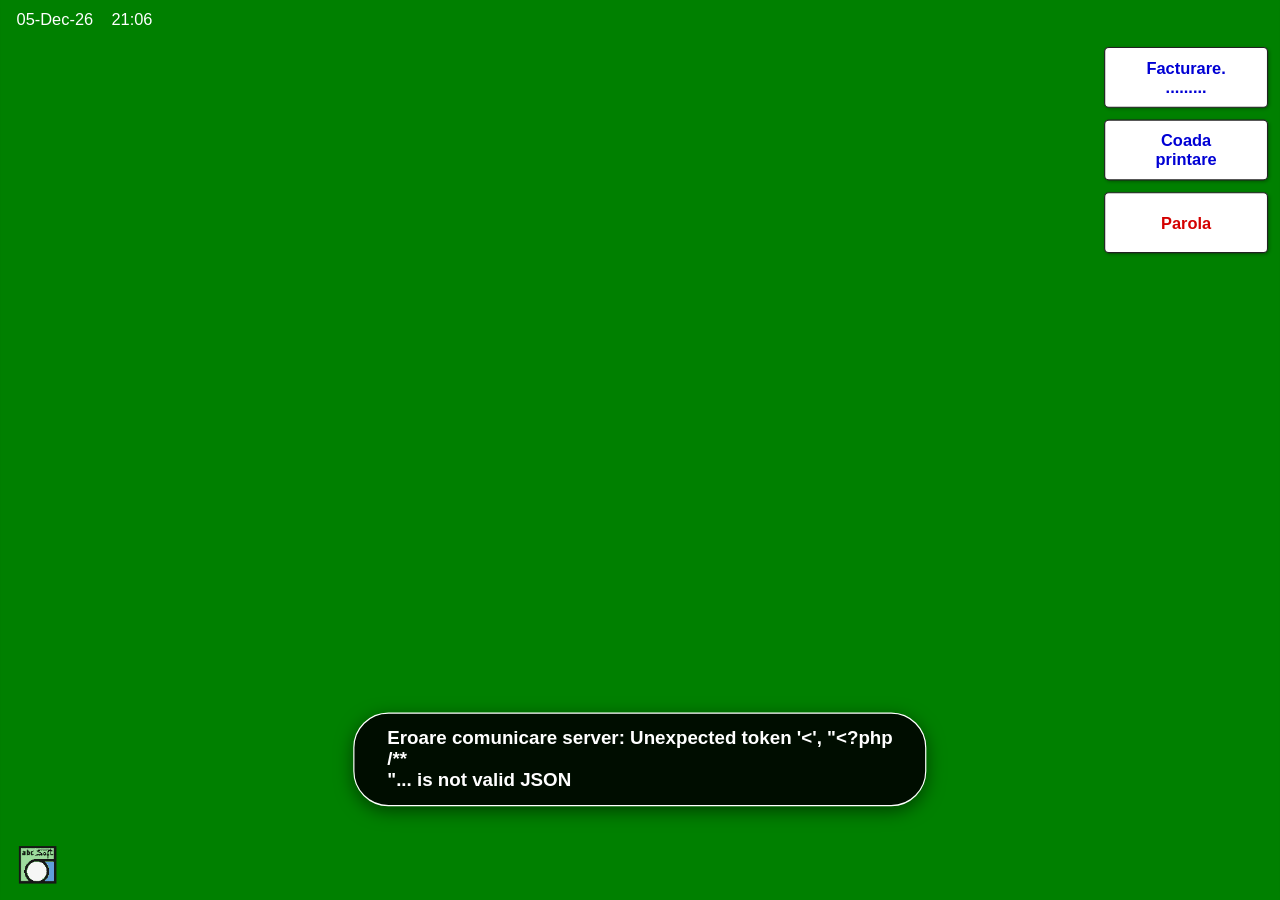
==== index.html @ f65aad8c "Sync 2026-10-12 00:45:21" ====
<!DOCTYPE html>
<html lang="ro">
<head>
  <meta charset="UTF-8">
  <meta name="viewport" content="width=device-width, initial-scale=1.0, maximum-scale=1.0, user-scalable=no">
  <title>TableManager 1.5.0 - Modern Web POS</title>
  <link rel="stylesheet" href="css/pos.css?v=20260929a">
  <script>
    /* Scalare UI libera pe AMBELE axe, plecand de la canvasul minim 1024x768.
       --pos-scale = factorul proportional (limitat de axa cu raportul cel mai mic);
       --pos-stage-w/h = dimensiunile NESCALATE ale canvasului, marite peste baza
       (1024x768) doar pe axele unde ecranul e mai "generos", ca surplusul sa fie
       absorbit de zonele flexibile (grila grupe/produse, lista nota, grila mese).
       Astfel canvasul scalat acopera exact fereastra -> fara benzi libere. */
    (function () {
      function fitStage() {
        var w = window.innerWidth, h = window.innerHeight;
        var s = Math.min(w / 1024, h / 768);
        var stageW = Math.max(1024, Math.round(w / s));
        var stageH = Math.max(768, Math.round(h / s));
        var root = document.documentElement;
        root.style.setProperty('--pos-scale', s);
        root.style.setProperty('--pos-stage-w', stageW + 'px');
        root.style.setProperty('--pos-stage-h', stageH + 'px');
      }
      window.addEventListener('resize', fitStage);
      window.addEventListener('orientationchange', fitStage);
      fitStage();
    })();
  </script>
</head>
<body>

  <div id="pos-stage">

  <div class="pos-viewport">
    
    <!-- Antet superior (doar ceasul) -->
    <div class="pos-top-bar">
      <span id="pos-clock-header">29-Jan-26 17:39</span>
    </div>

    <!-- ====================================================================
         ECRAN 1: MARCARE (ecran_marcare.PNG)
         ==================================================================== -->
    <div id="screen-marcare" class="pos-screen">
      <div class="marcare-body">
        
        <!-- Panoul stanga: Nota de Plata -->
        <div class="order-panel">
          
          <div class="order-top-row-1">
            <input type="text" id="scan-input" class="scan-input" placeholder="Scan / cod produs" autocomplete="off" onkeydown="onScanKeydown(event)">
            <div class="table-indicator-box">
              <span class="tbl-label">Masa</span>
              <div class="tbl-value" id="current-table-btn" onclick="navigateToScreen('screen-mese')">1</div>
            </div>
          </div>

          <div class="order-top-row-2">
            <span class="order-title">NOTA DE PLATA</span>
            <div class="cashier-badge" id="current-cashier-label">CASIER 1</div>
          </div>

          <!-- Tabelul de articole -->
          <div class="order-items-wrapper">
            <div class="order-grid-header">
              <div>Denumire</div>
              <div>Cant</div>
              <div>Valoare</div>
            </div>
            
            <div class="order-items-scroll" id="order-items-list">
              <!-- Populata in timp real din tblNoteD -->
            </div>
          </div>

          <!-- Totaluri Nota -->
          <div class="order-summary-box">
            <div class="summary-line">
              <span class="sum-lbl">Subtotal :</span>
              <span class="sum-val" id="val-subtotal">0.00</span>
            </div>
            <div class="summary-line">
              <span class="sum-lbl"><u>R</u>educere :</span>
              <span class="sum-val" id="val-reducere">0.00</span>
            </div>
            <div class="summary-line">
              <span class="sum-lbl">Tva :</span>
              <span class="sum-val" id="val-tva">0.00</span>
            </div>
            <div class="summary-divider"></div>
            <div class="summary-line grand-total" id="order-grand-total-line">
              <span class="sum-lbl">Total :</span>
              <span class="sum-val" id="val-total">0.00</span>
            </div>
            <!-- Mod FastFood: detaliile de plata apar aici dupa inchiderea notei,
                 in locul liniei Total, pana la inceperea unui nou bon. -->
            <div class="fastfood-receipt" id="fastfood-receipt" style="display:none;"></div>
          </div>

        </div>

        <!-- Săgeți de Scroll Up / Down -->
        <div class="nav-arrows-col">
          <button class="arrow-btn" id="btn-scroll-up" onclick="scrollOrder('up')">▲</button>
          <button class="arrow-btn" id="btn-scroll-down" onclick="scrollOrder('down')">▼</button>
        </div>

        <!-- Panou Dreapta: Meniu Grila 5 coloane (Grupe sau Produse direct pe ecran) -->
        <div class="menu-grid-panel">
          
          <!-- Bara de titlu grupa activa cand suntem in modul de produse -->
          <div id="group-nav-header" style="display: none; justify-content: space-between; align-items: center; margin-bottom: 6px; padding: 0 2px;">
            <button id="btn-group-back" class="act-btn" onclick="returnToGroups()" style="height: 38px; background: #ffff00; color: #000; font-weight: 900; font-size: 13px; border: 2px solid #000;">
              ⬅ INAPOI LA GRUPE
            </button>
            <span id="active-group-title" style="color: #ffffff; font-size: 18px; font-weight: 900; letter-spacing: 1px; text-transform: uppercase;">
              MENIU
            </span>
          </div>

          <div class="menu-5x-grid" id="menu-5x-grid">
            <!-- Incarcat dinamic: tblGrp (Mod Grupe) sau tblProd (Mod Produse) -->
          </div>
        </div>

      </div>

      <!-- Bara inferioara de actiuni -->
      <div class="bottom-actions-bar">
        <button class="act-btn" id="btn-marcare" onclick="actionMarcare()">Marcare</button>
        <button class="act-btn red-text" onclick="actionNota()">NOTA</button>
        <button class="act-btn" id="btn-mod-preparare" onclick="actionModPreparare()">Mod<br>Preparare</button>
        <button class="act-btn js-discount-btn" onclick="actionDiscount()">Discount</button>
        <button class="act-btn vd-btn" onclick="actionVoid()">VD</button>
        <button class="act-btn" onclick="actionQty()">QTY</button>
        
        <div class="act-spacer"></div>

        <button class="act-btn" onclick="openKeyboardModal('Parola')">Parola</button>
        <button class="act-btn" onclick="openKeyboardModal('Cautare')">🔍 Cautare</button>
        <button class="act-btn" id="btn-meniul-zilei" style="display:none;" onclick="actionMeniulZilei()">Meniul<br>Zilei</button>
        <button class="act-btn" onclick="handleInapoiBtn()">Inapoi</button>
      </div>
    </div>


    <!-- ====================================================================
         ECRAN 2: INCHIDERE NOTA (Inchidere_nota.PNG)
         ==================================================================== -->
    <div id="screen-plata" class="pos-screen">
      <div class="payment-screen-layout">
        
        <!-- Panoul stanga de plata -->
        <div class="order-panel">
          <div class="order-top-row-1">
            <span class="order-datetime" id="pay-datetime">29-Jan-26 &nbsp;&nbsp; 17:39</span>
            <div class="table-indicator-box">
              <span class="tbl-label">Masa</span>
              <div class="tbl-value" id="pay-tbl-num">1</div>
            </div>
          </div>
          <div class="order-top-row-2">
            <span class="order-title">NOTA DE PLATA</span>
            <div class="cashier-badge" id="pay-cashier-label">CASIER 1</div>
          </div>
          <div class="order-items-wrapper">
            <div class="order-grid-header">
              <div>Denumire</div>
              <div>Cant</div>
              <div>Valoare</div>
            </div>
            <div class="order-items-scroll" id="pay-items-list"></div>
          </div>
          <div class="order-summary-box">
            <div class="summary-line">
              <span class="sum-lbl">Subtotal :</span>
              <span class="sum-val" id="pay-subtotal">0.00</span>
            </div>
            <div class="summary-line">
              <span class="sum-lbl"><u>R</u>educere % :</span>
              <span class="sum-val" id="pay-reducere">0</span>
            </div>
            <div class="summary-line">
              <span class="sum-lbl">Tva :</span>
              <span class="sum-val" id="pay-tva">0.00</span>
            </div>
            <div class="summary-divider"></div>
            <div class="summary-line grand-total">
              <span class="sum-lbl">Total :</span>
              <span class="sum-val" id="pay-total">0.00</span>
            </div>
          </div>
        </div>

        <!-- Săgeți de Scroll Up / Down -->
        <div class="nav-arrows-col">
          <button class="arrow-btn" onclick="scrollOrder('up')">▲</button>
          <button class="arrow-btn" onclick="scrollOrder('down')">▼</button>
        </div>

        <!-- Panou Dreapta: Moduri de Plata & Tastatura Numerica Mare -->
        <div class="payment-right-panel">
          
          <!-- Moduri de plata: incarcate dinamic din tblFP (Status = 1) -->
          <div class="payment-methods-grid" id="pay-methods-grid"></div>

          <!-- Centru: Afisaj CASH si Numpad mare -->
          <div class="payment-calc-center">
            <div class="payment-display-row">
              <span class="payment-label-cash" id="lbl-active-pay-type">CASH</span>
              <input type="text" class="payment-input-box" id="pay-amount-input" value="0.00" readonly>
            </div>
            <div class="pay-progress" id="pay-progress"></div>

            <!-- Numpad-ul exact ca in screenshot -->
            <div class="pos-numpad-container">
              <button class="numpad-key" onclick="payNumpadKey('7')">7</button>
              <button class="numpad-key" onclick="payNumpadKey('8')">8</button>
              <button class="numpad-key" onclick="payNumpadKey('9')">9</button>
              <button class="numpad-key key-c" onclick="payNumpadClear()">C</button>

              <button class="numpad-key" onclick="payNumpadKey('4')">4</button>
              <button class="numpad-key" onclick="payNumpadKey('5')">5</button>
              <button class="numpad-key" onclick="payNumpadKey('6')">6</button>
              <button class="numpad-key key-ok" onclick="finalizePaymentTransaction()">OK</button>

              <button class="numpad-key" onclick="payNumpadKey('1')">1</button>
              <button class="numpad-key" onclick="payNumpadKey('2')">2</button>
              <button class="numpad-key" onclick="payNumpadKey('3')">3</button>

              <button class="numpad-key key-zero" onclick="payNumpadKey('0')">0</button>
              <button class="numpad-key" onclick="payNumpadKey('.')">.</button>
              <button class="numpad-key" onclick="payNumpadBackspace()">⌫</button>
            </div>
          </div>

        </div>

      </div>

      <!-- Bara de jos pentru plata -->
      <div class="bottom-actions-bar">
        <button class="act-btn" id="btn-transfer" onclick="actionTransfer()">Transfer</button>
        <button class="act-btn js-discount-btn" onclick="actionDiscount()">Discount</button>
        <button class="act-btn" id="btn-cui" onclick="openCuiModal()">CUI</button>
        <button class="act-btn" id="btn-proforma" onclick="actionProforma()">Nota<br>Proforma</button>
        <div class="act-spacer"></div>
        <button class="act-btn" onclick="navigateToScreen('screen-marcare')">Inapoi</button>
      </div>
    </div>


    <!-- ====================================================================
         ECRAN 3: SELECTIE MASA (ecran_autentificare_selectie_masa.PNG)
         ==================================================================== -->
    <div id="screen-mese" class="pos-screen active">
      <div class="tables-screen-layout">
        
        <!-- Grila celor 80 de mese -->
        <div class="tables-grid-80" id="tables-grid-container">
          <!-- Incarcat dinamic din tblBonCurent si tblMese -->
        </div>

        <!-- Meniu Dreapta -->
        <div class="tables-right-menu">
          <button class="tables-menu-btn blue-text" onclick="showToast('Facturare')">Facturare.<br>.........</button>
          <button class="tables-menu-btn blue-text" id="btn-print-queue" onclick="openPrintQueue()">Coada<br>printare</button>
          <button class="tables-menu-btn red-text" onclick="openKeyboardModal('Parola')">Parola</button>
        </div>

      </div>

      <!-- Footer ecran mese cu sigla si date de contact (tblSet DistrRand1/2) -->
      <div class="tables-footer-info">
        <img src="img/abcicon.ico" alt="abc Soft" class="tables-footer-logo">
        <div>
          <b id="footer-distr1"></b> &nbsp;&nbsp; <span id="footer-distr2"></span>
        </div>
      </div>
    </div>

    <!-- ====================================================================
         ECRAN PROGRAMARE POS (parola din tblParola.ParolaPrg)
         ==================================================================== -->
    <div id="screen-programare" class="pos-screen">
      <div class="prog-header">
        <span>PROGRAMARE POS</span>
        <div style="display:flex; gap:8px; align-items:center;">
          <span id="app-version-label" class="app-version" title="Versiunea aplicatiei"></span>
          <!--button class="act-btn" onclick="toggleFloatingKeyboard()">⌨️ Tastatura</button-->
          <button class="act-btn" onclick="closeProgramming()">Inapoi</button>
        </div>
      </div>
      <div class="prog-grid" id="prog-grid">
        <button class="prog-btn" onclick="progAction('Setari')">Setari</button>
        <button class="prog-btn" id="prog-btn-grupe" onclick="progAction('Grupe')">Grupe</button>
        <button class="prog-btn" id="prog-btn-produse" onclick="progAction('Produse')">Produse</button>
        <button class="prog-btn" onclick="progAction('Sectii')">Sectii</button>
        <button class="prog-btn" onclick="progAction('Programare mese')">Programare mese</button>
        <button class="prog-btn" onclick="progAction('Ospatari')">Ospatari</button>
        <button class="prog-btn" onclick="progAction('Moduri preparare')">Moduri preparare</button>
        <button class="prog-btn" onclick="progAction('Parole')">Parole</button>
        <button class="prog-btn" onclick="progAction('Antet')">Antet</button>
        <button class="prog-btn" onclick="progAction('Nota')">Nota</button>
        <button class="prog-btn" onclick="progAction('Imprimante sectii')">Imprimante sectii</button>
        <button class="prog-btn" onclick="progAction('Forme de plata')">Forme de plata</button>
        <button class="prog-btn" onclick="progAction('Cote TVA')">Cote TVA</button>
        <button class="prog-btn" onclick="progAction('Conectare server')">Conectare server</button>
        <button class="prog-btn" id="prog-btn-sync" onclick="progAction('Sincronizare produse')">Sincronizare produse</button>
        <button class="prog-btn" id="prog-btn-update" onclick="progAction('Update')">Update</button>
        <button class="prog-btn" onclick="openPrintQueue()">Coada printare</button>
        <button class="prog-btn" onclick="openSendQueue()">Coada export</button>
      </div>
    </div>

    <!-- ECRAN SETARI (tblSet): taburi General / Device-uri / Imprimante / Altele -->
    <div id="screen-prog-setari" class="pos-screen">
      <div class="prog-header">
        <span>SETARI</span>
        <div style="display:flex; gap:8px;">
          <button class="act-btn" id="setari-save-btn" onclick="saveSetari()" style="background:#ffff00;">Salveaza</button>
          <button class="act-btn" onclick="closeProgSetari()">Inapoi</button>
        </div>
      </div>
      <div class="setari-tabs" id="setari-tabs"></div>
      <div class="setari-content" id="setari-content"></div>
    </div>

    <!-- ECRAN ANTET (tblAntet, Seria '0001') -->
    <div id="screen-prog-antet" class="pos-screen">
      <div class="prog-header">
        <span>ANTET</span>
        <div style="display:flex; gap:8px;">
          <button class="act-btn" onclick="saveAntet()" style="background:#ffff00;">Salveaza</button>
          <button class="act-btn" onclick="closeProgAntet()">Inapoi</button>
        </div>
      </div>
      <div class="setari-content" id="antet-content">
        <div class="antet-grid">
          <div class="tva-field">
            <label>Nume</label>
            <div class="tva-field-row">
              <input type="text" id="antet-nume" class="tva-input" maxlength="40">
              <button class="act-btn fkb-mini" onclick="openFloatingKeyboardFor('antet-nume')">⌨️</button>
            </div>
          </div>
          <div class="tva-field">
            <label>Denumire2</label>
            <div class="tva-field-row">
              <input type="text" id="antet-den2" class="tva-input" maxlength="40">
              <button class="act-btn fkb-mini" onclick="openFloatingKeyboardFor('antet-den2')">⌨️</button>
            </div>
          </div>
          <div class="tva-field">
            <label>Adresa</label>
            <div class="tva-field-row">
              <input type="text" id="antet-adresa" class="tva-input" maxlength="40">
              <button class="act-btn fkb-mini" onclick="openFloatingKeyboardFor('antet-adresa')">⌨️</button>
            </div>
          </div>
          <div class="tva-field">
            <label>Oras</label>
            <div class="tva-field-row">
              <input type="text" id="antet-oras" class="tva-input" maxlength="50">
              <button class="act-btn fkb-mini" onclick="openFloatingKeyboardFor('antet-oras')">⌨️</button>
            </div>
          </div>
          <div class="tva-field">
            <label>CodPostal</label>
            <div class="tva-field-row">
              <input type="text" id="antet-codpostal" class="tva-input" maxlength="10">
              <button class="act-btn fkb-mini" onclick="openFloatingKeyboardFor('antet-codpostal')">⌨️</button>
            </div>
          </div>
          <div class="tva-field">
            <label>PersContact</label>
            <div class="tva-field-row">
              <input type="text" id="antet-perscontact" class="tva-input" maxlength="100">
              <button class="act-btn fkb-mini" onclick="openFloatingKeyboardFor('antet-perscontact')">⌨️</button>
            </div>
          </div>
          <div class="tva-field">
            <label>email</label>
            <div class="tva-field-row">
              <input type="text" id="antet-email" class="tva-input" maxlength="50">
              <button class="act-btn fkb-mini" onclick="openFloatingKeyboardFor('antet-email')">⌨️</button>
            </div>
          </div>
          <div class="tva-field">
            <label>website</label>
            <div class="tva-field-row">
              <input type="text" id="antet-website" class="tva-input" maxlength="50">
              <button class="act-btn fkb-mini" onclick="openFloatingKeyboardFor('antet-website')">⌨️</button>
            </div>
          </div>
          <div class="tva-field">
            <label>telefon</label>
            <div class="tva-field-row">
              <input type="text" id="antet-telefon" class="tva-input" maxlength="50">
              <button class="act-btn fkb-mini" onclick="openFloatingKeyboardFor('antet-telefon')">⌨️</button>
            </div>
          </div>
          <div class="tva-field">
            <label>CodFisca</label>
            <div class="tva-field-row">
              <input type="text" id="antet-codfisc" class="tva-input" maxlength="40">
              <button class="act-btn fkb-mini" onclick="openFloatingKeyboardFor('antet-codfisc')">⌨️</button>
            </div>
          </div>
          <div class="tva-field">
            <label>RegCom</label>
            <div class="tva-field-row">
              <input type="text" id="antet-regcom" class="tva-input" maxlength="22">
              <button class="act-btn fkb-mini" onclick="openFloatingKeyboardFor('antet-regcom')">⌨️</button>
            </div>
          </div>
          <div class="tva-field">
            <label>Judet</label>
            <div class="tva-field-row">
              <input type="text" id="antet-judet" class="tva-input" maxlength="22">
              <button class="act-btn fkb-mini" onclick="openFloatingKeyboardFor('antet-judet')">⌨️</button>
            </div>
          </div>
          <div class="tva-field">
            <label>Cont</label>
            <div class="tva-field-row">
              <input type="text" id="antet-cont" class="tva-input" maxlength="22">
              <button class="act-btn fkb-mini" onclick="openFloatingKeyboardFor('antet-cont')">⌨️</button>
            </div>
          </div>
          <div class="tva-field">
            <label>Banca</label>
            <div class="tva-field-row">
              <input type="text" id="antet-banca" class="tva-input" maxlength="40">
              <button class="act-btn fkb-mini" onclick="openFloatingKeyboardFor('antet-banca')">⌨️</button>
            </div>
          </div>
          <div class="tva-field">
            <label>PlatitorTVA</label>
            <button class="act-btn" id="antet-platitor-toggle" onclick="toggleAntetPlatitor()" style="width:100%;">Nu</button>
          </div>
          <div class="tva-field">
            <label>Cale Date logo</label>
            <div class="tva-field-row">
              <input type="text" id="antet-calelogo" class="tva-input" maxlength="255">
              <button class="act-btn fkb-mini" onclick="openFloatingKeyboardFor('antet-calelogo')">⌨️</button>
            </div>
          </div>
          <div class="tva-field">
            <label>QRCodeText</label>
            <div class="tva-field-row">
              <input type="text" id="antet-qrcode" class="tva-input" maxlength="255">
              <button class="act-btn fkb-mini" onclick="openFloatingKeyboardFor('antet-qrcode')">⌨️</button>
            </div>
          </div>
          <div class="tva-field">
            <label>SizeModeLogo</label>
            <div class="tva-field-row">
              <input type="text" id="antet-sizemode" class="tva-input">
              <button class="act-btn fkb-mini" onclick="openNumericKeyboardFor('antet-sizemode', 'SIZEMODELOGO')">123</button>
            </div>
          </div>
        </div>
      </div>
    </div>

    <!-- ECRAN NOTA (tblAntet, liniile H1-H3 / F1-F2) -->
    <div id="screen-prog-nota" class="pos-screen">
      <div class="prog-header">
        <span>NOTA</span>
        <div style="display:flex; gap:8px;">
          <button class="act-btn" onclick="saveNota()" style="background:#ffff00;">Salveaza</button>
          <button class="act-btn" onclick="closeProgNota()">Inapoi</button>
        </div>
      </div>
      <div class="setari-content" id="nota-content"></div>
    </div>

    <!-- ECRAN CONECTARE SERVER (tblConectare, un singur rand) -->
    <div id="screen-prog-conectare" class="pos-screen">
      <div class="prog-header">
        <span>CONECTARE SERVER</span>
        <div style="display:flex; gap:8px;">
          <button class="act-btn" onclick="testConectare()">Testeaza conexiunea</button>
          <button class="act-btn" onclick="saveConectare()" style="background:#ffff00;">Salveaza</button>
          <button class="act-btn" onclick="closeProgConectare()">Inapoi</button>
        </div>
      </div>
      <div class="setari-content">
        <div class="antet-grid">
          <div class="tva-field">
            <label>ServerIP</label>
            <div class="tva-field-row">
              <input type="text" id="con-serverip" class="tva-input" maxlength="50">
              <button class="act-btn fkb-mini" onclick="openFloatingKeyboardFor('con-serverip')">⌨️</button>
            </div>
          </div>
          <div class="tva-field">
            <label>ServerName</label>
            <div class="tva-field-row">
              <input type="text" id="con-servername" class="tva-input" maxlength="50">
              <button class="act-btn fkb-mini" onclick="openFloatingKeyboardFor('con-servername')">⌨️</button>
            </div>
          </div>
          <div class="tva-field">
            <label>DataBaseName</label>
            <div class="tva-field-row">
              <input type="text" id="con-dbname" class="tva-input" maxlength="50">
              <button class="act-btn fkb-mini" onclick="openFloatingKeyboardFor('con-dbname')">⌨️</button>
            </div>
          </div>
          <div class="tva-field">
            <label>UserName</label>
            <div class="tva-field-row">
              <input type="text" id="con-user" class="tva-input" maxlength="50">
              <button class="act-btn fkb-mini" onclick="openFloatingKeyboardFor('con-user')">⌨️</button>
            </div>
          </div>
          <div class="tva-field">
            <label>Password</label>
            <div class="tva-field-row">
              <input type="text" id="con-pass" class="tva-input" maxlength="50">
              <button class="act-btn fkb-mini" onclick="openFloatingKeyboardFor('con-pass')">⌨️</button>
            </div>
          </div>
          <div class="tva-field">
            <label>TC (Trusted Connection)</label>
            <select id="con-tc" class="tva-input">
              <option value="0">Nu</option>
              <option value="1">Da</option>
            </select>
          </div>
          <div class="tva-field" style="grid-column: 1 / -1;">
            <label>ODBC_connect_string</label>
            <div class="tva-field-row">
              <input type="text" id="con-odbc" class="tva-input" maxlength="255">
              <button class="act-btn fkb-mini" onclick="openFloatingKeyboardFor('con-odbc')">⌨️</button>
            </div>
          </div>
        </div>
      </div>
    </div>

    <!-- ECRAN PAROLE (tblParola, un singur rand) -->
    <div id="screen-prog-parole" class="pos-screen">
      <div class="prog-header">
        <span>PAROLE</span>
        <div style="display:flex; gap:8px;">
          <button class="act-btn" onclick="saveParole()" style="background:#ffff00;">Salveaza</button>
          <button class="act-btn" onclick="closeProgParole()">Inapoi</button>
        </div>
      </div>
      <div class="setari-content">
        <div style="font-size:13px; color:#555; margin-bottom:10px;">
          Parolele sunt numerice. Lasati gol un camp daca nu doriti ca parola respectiva sa fie ceruta.
        </div>
        <div class="antet-grid">
          <div class="tva-field">
            <label>Parola programare</label>
            <div class="tva-field-row">
              <input type="text" id="par-programare" class="tva-input" maxlength="20">
              <button class="act-btn fkb-mini" onclick="openNumericKeyboardFor('par-programare', 'PAROLA PROGRAMARE')">123</button>
            </div>
          </div>
          <div class="tva-field">
            <label>Parola rapoarte</label>
            <div class="tva-field-row">
              <input type="text" id="par-rapoarte" class="tva-input" maxlength="20">
              <button class="act-btn fkb-mini" onclick="openNumericKeyboardFor('par-rapoarte', 'PAROLA RAPOARTE')">123</button>
            </div>
          </div>
          <div class="tva-field">
            <label>Parola stornare</label>
            <div class="tva-field-row">
              <input type="text" id="par-stornare" class="tva-input" maxlength="20">
              <button class="act-btn fkb-mini" onclick="openNumericKeyboardFor('par-stornare', 'PAROLA STORNARE')">123</button>
            </div>
          </div>
          <div class="tva-field">
            <label>Parola discount</label>
            <div class="tva-field-row">
              <input type="text" id="par-discount" class="tva-input" maxlength="20">
              <button class="act-btn fkb-mini" onclick="openNumericKeyboardFor('par-discount', 'PAROLA DISCOUNT')">123</button>
            </div>
          </div>
          <div class="tva-field">
            <label>Parola inchidere aplicatie</label>
            <div class="tva-field-row">
              <input type="text" id="par-exit" class="tva-input" maxlength="20">
              <button class="act-btn fkb-mini" onclick="openNumericKeyboardFor('par-exit', 'PAROLA INCHIDERE')">123</button>
            </div>
          </div>
          <div class="tva-field">
            <label>Parola update</label>
            <div class="tva-field-row">
              <input type="text" id="par-update" class="tva-input" maxlength="20">
              <button class="act-btn fkb-mini" onclick="openNumericKeyboardFor('par-update', 'PAROLA UPDATE')">123</button>
            </div>
          </div>
        </div>
      </div>
    </div>

    <!-- ECRAN RAPOARTE (taburi X / Z, accesat cu parola de rapoarte) -->
    <div id="screen-rapoarte" class="pos-screen">
      <div class="prog-header">
        <span>RAPOARTE</span>
        <div style="display:flex; gap:8px;">
          <button class="act-btn" onclick="closeReports()">Inapoi</button>
        </div>
      </div>
      <div class="setari-tabs" id="rapoarte-tabs"></div>
      <div class="setari-content">
        <div class="rapoarte-grid" id="rapoarte-grid"></div>
      </div>
    </div>

    <!-- ECRAN PROGRAMARE PRODUSE (tblProd): grila live 5x10 pe grupa + inspector -->
    <div id="screen-prog-produse" class="pos-screen">
      <div class="prog-header">
        <span>PROGRAMARE PRODUSE</span>
        <div style="display:flex; gap:8px; align-items:center;">
          <span style="font-size:14px; color:#fff; font-weight:bold;">Grupa:</span>
          <select id="prod-grup-select" class="prod-combo" onchange="onProdGrupChange()"></select>
          <button class="act-btn" onclick="reloadProduse(true)">Reload</button>
          <button class="act-btn" onclick="closeProgProduse()">Inapoi</button>
        </div>
      </div>
      <div class="mese-prog-layout">
        <!-- Grila live 5x10 (produsele grupei selectate) -->
        <div class="mese-map-wrap">
          <div class="menu-5x-grid" id="produse-prog-grid"></div>
          <div class="mese-map-hint">Selecteaza un produs de pe grila pentru a-l edita. Sloturile punctate sunt pozitii libere.</div>
        </div>

        <!-- Inspector -->
        <div class="mese-inspector" id="prod-inspector">
          <div class="mese-insp-head">
            <span id="prod-insp-title">PRODUS</span>
            <span id="prod-dirty-badge" style="display:none; color:#b00000;">* nesalvat</span>
          </div>

          <div id="prod-empty-msg" class="mese-empty-msg" style="display:none;">
            Alege o grupa mai sus, apoi selecteaza un produs sau o pozitie libera.
          </div>

          <div id="prod-form">
            <div class="tva-field">
              <label>ProdID (editabil la adaugare)</label>
              <div class="tva-field-row">
                <input type="text" id="prod-key-input" class="tva-input" value="">
                <button class="act-btn fkb-mini" onclick="openNumericKeyboardFor('prod-key-input', 'PRODID')">123</button>
              </div>
            </div>

            <div class="tva-field">
              <label>BarCod</label>
              <div class="tva-field-row">
                <input type="text" id="prod-barcod-input" class="tva-input" value="" maxlength="15">
                <button class="act-btn fkb-mini" onclick="openFloatingKeyboardFor('prod-barcod-input')">⌨️</button>
              </div>
            </div>

            <div class="tva-field">
              <label>Denumire</label>
              <div class="tva-field-row">
                <input type="text" id="prod-den-input" class="tva-input" value="" maxlength="32">
                <button class="act-btn fkb-mini" onclick="openFloatingKeyboardFor('prod-den-input')">⌨️</button>
              </div>
            </div>

            <div class="tva-field">
              <label>Grupa (NrGrp)</label>
              <select id="prod-grup-field" class="prod-combo" onchange="markProdDirtyFromField()"></select>
            </div>

            <div class="mese-toggle-row">
              <div class="tva-field">
                <label>UM</label>
                <div class="tva-field-row">
                  <input type="text" id="prod-um-input" class="tva-input" value="" maxlength="3">
                  <button class="act-btn fkb-mini" onclick="openFloatingKeyboardFor('prod-um-input')">⌨️</button>
                </div>
              </div>
              <div class="tva-field">
                <label>Sectie tiparire (KP)</label>
                <select id="prod-kp-select" class="prod-combo" onchange="markProdDirtyFromField()"></select>
              </div>
            </div>

            <div class="prod-line-2">
              <div class="tva-field prod-line-2-2">
                <label>Sectie</label>
                <select id="prod-sectie-select" class="prod-combo" onchange="markProdDirtyFromField()"></select>
              </div>
              <div class="tva-field prod-line-2-1">
                <label>Cota TVA</label>
                <select id="prod-tva-select" class="prod-combo" onchange="markProdDirtyFromField()"></select>
              </div>
            </div>

            <div class="tva-field">
              <label>Pret (PV)</label>
              <div class="tva-field-row">
                <input type="text" id="prod-pv-input" class="tva-input" value="">
                <button class="act-btn fkb-mini" onclick="openNumericKeyboardFor('prod-pv-input', 'PRET (PV)')">123</button>
              </div>
            </div>

            <div class="mese-toggle-row">
              <div class="tva-field">
                <label>Poz (1-50)</label>
                <div class="tva-field-row">
                  <input type="text" id="prod-poz-input" class="tva-input" value="">
                  <button class="act-btn fkb-mini" onclick="openNumericKeyboardFor('prod-poz-input', 'POZ')">123</button>
                </div>
              </div>
              <div class="tva-field">
                <label>FontSize</label>
                <div class="tva-field-row">
                  <input type="text" id="prod-size-input" class="tva-input" value="">
                  <button class="act-btn fkb-mini" onclick="openNumericKeyboardFor('prod-size-input', 'FONTSIZE')">123</button>
                </div>
              </div>
            </div>

            <div class="tva-field">
              <label>Culoare fundal</label>
              <div class="mese-swatches" id="prod-bg-swatches"></div>
              <div class="tva-field-row">
                <input type="color" id="prod-bg-custom" class="mese-color-input" value="#ffffff">
                <span class="mese-color-extra">Culoare proprie</span>
              </div>
            </div>

            <div class="tva-field">
              <label>Culoare text</label>
              <div class="mese-swatches" id="prod-fg-swatches"></div>
              <div class="tva-field-row">
                <input type="color" id="prod-fg-custom" class="mese-color-input" value="#000000">
                <span class="mese-color-extra">Culoare proprie</span>
              </div>
            </div>

            <div class="tva-field">
              <label>FontType</label>
              <div class="tva-field-row">
                <input type="text" id="prod-font-input" class="tva-input" value="" placeholder="ex: Arial">
                <button class="act-btn fkb-mini" onclick="openFloatingKeyboardFor('prod-font-input')">⌨️</button>
              </div>
            </div>

            <div class="tva-field">
              <label>Imagine</label>
              <div class="tva-field-row">
                <input type="text" id="prod-imagine-input" class="tva-input" value="">
                <button class="act-btn fkb-mini" onclick="openFloatingKeyboardFor('prod-imagine-input')">⌨️</button>
              </div>
            </div>

            <div class="mese-toggle-row">
              <div class="tva-field">
                <label>IRP</label>
                <div class="tva-field-row">
                  <input type="text" id="prod-irp-input" class="tva-input" value="">
                  <button class="act-btn fkb-mini" onclick="openNumericKeyboardFor('prod-irp-input', 'IRP')">123</button>
                </div>
              </div>
              <div class="tva-field">
                <label>IIVCN</label>
                <div class="tva-field-row">
                  <input type="text" id="prod-iivcn-input" class="tva-input" value="">
                  <button class="act-btn fkb-mini" onclick="openNumericKeyboardFor('prod-iivcn-input', 'IIVCN')">123</button>
                </div>
              </div>
            </div>

            <div class="mese-toggle-row">
              <div class="tva-field">
                <label>Bold</label>
                <button class="act-btn" id="prod-bold-toggle" onclick="toggleProdBold()" style="width:100%;">Nu</button>
              </div>
              <div class="tva-field">
                <label>Meniul Zilei (MZ)</label>
                <button class="act-btn" id="prod-mz-toggle" onclick="toggleProdMz()" style="width:100%;">Nu</button>
              </div>
            </div>

            <div class="tva-actions">
              <button class="act-btn" id="prod-save-btn" style="background:#ffff00;">Salveaza</button>
              <button class="act-btn" id="prod-del-btn" onclick="deleteProdusSelected()">Sterge</button>
            </div>
          </div>
        </div>
      </div>
    </div>

    <!-- ECRAN PROGRAMARE GRUPE (tblGrp): grila live 5x10 + inspector -->
    <div id="screen-prog-grupe" class="pos-screen">
      <div class="prog-header">
        <span>PROGRAMARE GRUPE</span>
        <div style="display:flex; gap:8px;">
          <button class="act-btn" onclick="reloadGrupe(true)">Reload</button>
          <button class="act-btn" onclick="closeProgGrupe()">Inapoi</button>
        </div>
      </div>
      <div class="mese-prog-layout">
        <!-- Grila live 5x10 (Poz 1..50), ca in meniu -->
        <div class="mese-map-wrap">
          <div class="menu-5x-grid" id="grupe-prog-grid"></div>
          <div class="mese-map-hint">Selecteaza o grupa de pe grila pentru a o edita. Sloturile punctate sunt pozitii libere.</div>
        </div>

        <!-- Inspector -->
        <div class="mese-inspector" id="grup-inspector">
          <div class="mese-insp-head">
            <span id="grup-insp-title">GRUPA</span>
            <span id="grup-dirty-badge" style="display:none; color:#b00000;">* nesalvat</span>
          </div>

          <div id="grup-empty-msg" class="mese-empty-msg" style="display:none;">
            Atinge o grupa sau o pozitie libera de pe grila pentru a o edita.
          </div>

          <div id="grup-form">
            <div class="tva-field">
              <label>NrGrp (editabil la adaugare)</label>
              <div class="tva-field-row">
                <input type="text" id="grup-key-input" class="tva-input" value="">
                <button class="act-btn fkb-mini" onclick="openNumericKeyboardFor('grup-key-input', 'NRGRP')">123</button>
              </div>
            </div>

            <div class="tva-field">
              <label>Denumire</label>
              <div class="tva-field-row">
                <input type="text" id="grup-den-input" class="tva-input" value="" maxlength="50">
                <button class="act-btn fkb-mini" onclick="openFloatingKeyboardFor('grup-den-input')">⌨️</button>
              </div>
            </div>

            <div class="mese-toggle-row">
              <div class="tva-field">
                <label>Poz (1-50)</label>
                <div class="tva-field-row">
                  <input type="text" id="grup-poz-input" class="tva-input" value="">
                  <button class="act-btn fkb-mini" onclick="openNumericKeyboardFor('grup-poz-input', 'POZ')">123</button>
                </div>
              </div>
              <div class="tva-field">
                <label>FontSize</label>
                <div class="tva-field-row">
                  <input type="text" id="grup-size-input" class="tva-input" value="">
                  <button class="act-btn fkb-mini" onclick="openNumericKeyboardFor('grup-size-input', 'FONTSIZE')">123</button>
                </div>
              </div>
            </div>

            <div class="tva-field">
              <label>Culoare fundal</label>
              <div class="mese-swatches" id="grup-bg-swatches"></div>
              <div class="tva-field-row">
                <input type="color" id="grup-bg-custom" class="mese-color-input" value="#ffffff">
                <span class="mese-color-extra">Culoare proprie</span>
              </div>
            </div>

            <div class="tva-field">
              <label>Culoare text</label>
              <div class="mese-swatches" id="grup-fg-swatches"></div>
              <div class="tva-field-row">
                <input type="color" id="grup-fg-custom" class="mese-color-input" value="#000000">
                <span class="mese-color-extra">Culoare proprie</span>
              </div>
            </div>

            <div class="tva-field">
              <label>FontType</label>
              <div class="tva-field-row">
                <input type="text" id="grup-font-input" class="tva-input" value="" placeholder="ex: Arial">
                <button class="act-btn fkb-mini" onclick="openFloatingKeyboardFor('grup-font-input')">⌨️</button>
              </div>
            </div>

            <div class="tva-field">
              <label>Bold</label>
              <button class="act-btn" id="grup-bold-toggle" onclick="toggleGrupBold()" style="width:100%;">Nu</button>
            </div>

            <div class="tva-actions">
              <button class="act-btn" id="grup-save-btn" style="background:#ffff00;">Salveaza</button>
            </div>
          </div>
        </div>
      </div>
    </div>

    <!-- ECRAN PROGRAMARE MESE (tblMese): harta live + inspector -->
    <div id="screen-prog-mese" class="pos-screen">
      <div class="prog-header">
        <span>PROGRAMARE MESE</span>
        <div style="display:flex; gap:8px;">
          <button class="act-btn" onclick="reloadMese(true)">Reload</button>
          <button class="act-btn" onclick="closeProgMese()">Inapoi</button>
        </div>
      </div>
      <div class="mese-prog-layout">
        <!-- Harta live 10x8 -->
        <div class="mese-map-wrap">
          <div class="tables-grid-80" id="mese-prog-grid"></div>
          <div class="mese-map-hint">Selecteaza o masa de pe harta pentru a o edita. Celulele punctate sunt pozitii libere.</div>
        </div>

        <!-- Inspector -->
        <div class="mese-inspector" id="mese-inspector">
          <div class="mese-insp-head">
            <span id="mese-insp-title">MASA</span>
            <span id="mese-dirty-badge" style="display:none; color:#b00000;">* nesalvat</span>
          </div>

          <div id="mese-empty-msg" class="mese-empty-msg" style="display:none;">
            Poziție liberă. Apasa <b>Adauga masa</b> pentru a crea o masa aici.
          </div>

          <div id="mese-form">
            <!-- Previzualizare -->
            <div class="mese-prev-row">
              <div class="mese-prev-tile" id="mese-preview"><span>?</span></div>
              <div class="mese-prev-info">
                <div><span class="lab">NrMasa</span></div>
                <div class="mese-nr-readonly" id="mese-nr-display">-</div>
              </div>
            </div>

            <!-- BackColor -->
            <div class="tva-field">
              <label>Culoare fundal</label>
              <div class="mese-swatches" id="mese-bg-swatches"></div>
              <div class="tva-field-row">
                <input type="color" id="mese-bg-custom" class="mese-color-input" value="#ffffff">
                <span class="mese-color-extra">Culoare proprie</span>
              </div>
            </div>

            <!-- ForeColor -->
            <div class="tva-field">
              <label>Culoare text</label>
              <div class="mese-swatches" id="mese-fg-swatches"></div>
              <div class="tva-field-row">
                <input type="color" id="mese-fg-custom" class="mese-color-input" value="#000000">
                <span class="mese-color-extra">Culoare proprie</span>
              </div>
            </div>

            <!-- Bold / Afisez -->
            <div class="mese-toggle-row">
              <div class="tva-field">
                <label>Bold</label>
                <button class="act-btn" id="mese-bold-toggle" onclick="toggleMeseBold()" style="width:100%;">Nu</button>
              </div>
              <div class="tva-field">
                <label>Afisez</label>
                <button class="act-btn" id="mese-afisez-toggle" onclick="toggleMeseAfisez()" style="width:100%;">Da</button>
              </div>
            </div>

            <!-- Obs -->
            <div class="tva-field">
              <label>Observatii (max 10)</label>
              <div class="tva-field-row">
                <input type="text" id="mese-obs-input" class="tva-input" value="" maxlength="10">
                <button class="act-btn fkb-mini" onclick="openFloatingKeyboardFor('mese-obs-input')">⌨️</button>
              </div>
            </div>

            <!-- Salveaza: doar in sectiunea de editare a mesei -->
            <div class="tva-actions">
              <button class="act-btn" id="mese-save-btn" style="background:#ffff00;">Salveaza</button>
            </div>
          </div>
        </div>
      </div>
    </div>

    <!-- ====================================================================
         ECRAN: IMPRIMANTE (sectii logice tblKP + destinatii fizice)
         ==================================================================== -->
    <div id="screen-prog-imprimante" class="pos-screen">
      <div class="prog-header">
        <span>IMPRIMANTE</span>
        <div style="display:flex; gap:8px; align-items:center;">
          <span id="impr-service-badge" class="impr-badge off">Serviciu: ...</span>
          <button class="act-btn" onclick="reloadImprimante()">Reload</button>
          <button class="act-btn" style="background:#ffff00;" onclick="saveImprimante()">Salveaza</button>
          <button class="act-btn" onclick="closeProgImprimante()">Inapoi</button>
        </div>
      </div>
      <div class="impr-layout">
        <div class="impr-list-panel">
          <div class="impr-panel-title">Sectii de tiparire</div>
          <div class="impr-list" id="impr-list"></div>
          <div class="tva-actions">
            <button class="act-btn" style="background:#ffff00;" onclick="imprAddSection()">Adauga</button>
            <button class="act-btn" id="impr-del-btn" onclick="imprDeleteSection()">Sterge</button>
          </div>
        </div>
        <div class="impr-inspector">
          <div id="impr-insp-body"></div>
        </div>
        <div class="impr-global">
          <div id="impr-global-body"></div>
        </div>
      </div>
    </div>

  </div>


  <!-- ====================================================================
       MODAL TASTATURA TACTILA / AUTENTIFICARE (ecran_autentificare_selectie_masa2.PNG)
       ==================================================================== -->
  <div class="modal-keyboard-overlay" id="modal-keyboard">
    <div class="keyboard-dialog">
      <div class="keyboard-dialog-header">
        <span id="kb-title">AUTENTIFICARE</span>
        <button class="act-btn" style="height: 28px; min-width: 60px; padding: 0 8px;" onclick="closeKeyboardModal()">Inchide</button>
      </div>
      
      <div class="keyboard-body">
        <div style="color: #666; font-size: 13px;">web: www.abc-soft.ro</div>
        <div id="kb-subtitle" style="font-size: 20px; font-weight: bold; color: #333;">Introduceti parola</div>
        
        <input type="password" id="virtual-keyboard-input" class="keyboard-input-display" readonly>

        <div class="keyboard-keys-container">
          <!-- Sectiunea QWERTY -->
          <div id="vk-rows" class="qwerty-section"></div>

          <!-- Sectiunea Numpad din tastatura tactila -->
          <div class="numpad-section">
            <button class="numpad-key" onclick="vkeyInput('7')">7</button>
            <button class="numpad-key" onclick="vkeyInput('8')">8</button>
            <button class="numpad-key" onclick="vkeyInput('9')">9</button>
            <button class="numpad-key key-c" onclick="vkeyClear()">C</button>

            <button class="numpad-key" onclick="vkeyInput('4')">4</button>
            <button class="numpad-key" onclick="vkeyInput('5')">5</button>
            <button class="numpad-key" onclick="vkeyInput('6')">6</button>
            <button class="numpad-key key-ok" onclick="vkeyValidate()">OK</button>

            <button class="numpad-key" onclick="vkeyInput('1')">1</button>
            <button class="numpad-key" onclick="vkeyInput('2')">2</button>
            <button class="numpad-key" onclick="vkeyInput('3')">3</button>

            <button class="numpad-key key-zero" style="grid-column: span 3;" onclick="vkeyInput('0')">0</button>
          </div>
        </div>

        <div style="font-size: 11px; color: #b00;">validare = OK + OK</div>
      </div>
    </div>
  </div>

  <!-- Modal TASTATURA VIRTUALA FLOTANTA (scrie in campul cu focus) -->
  <div class="modal-keyboard-overlay" id="modal-fkb">
    <div class="keyboard-dialog fkb-dialog" id="fkb-dialog">
      <div class="keyboard-dialog-header">
        <span>TASTATURA VIRTUALA</span>
        <button class="act-btn" style="height: 28px; min-width: 60px; padding: 0 8px;" onclick="closeFloatingKeyboard()">Ascunde</button>
      </div>
      <div class="keyboard-body">
        <div style="font-size: 12px; color: #333;">Se scrie in campul care are focusul (folosita cand nu exista tastatura fizica)</div>

        <div id="fkb-rows" class="keyboard-keys-container"></div>
      </div>
    </div>
  </div>

  <!-- Modal COTE TVA: lista cotelor -->
  <div class="modal-keyboard-overlay" id="modal-tva">
    <div class="transfer-dialog">
      <div class="keyboard-dialog-header">
        <span>COTE TVA</span>
        <button class="act-btn" style="height: 28px; min-width: 60px; padding: 0 8px;" onclick="closeTVAModal()">Inchide</button>
      </div>
      <div class="transfer-body">
        <div class="transfer-subtitle">Atinge o cota pentru editare/stergere</div>
        <div class="tva-list-header">
          <span>Nr_TVA</span>
          <span>Cota</span>
        </div>
        <div class="tva-list" id="tva-list"></div>
        <div class="tva-actions">
          <button class="act-btn" style="background:#ffff00;" onclick="openTVAInsert()">Adauga</button>
          <button class="act-btn" id="btn-tva-edit" onclick="openTVAEdit()">Editeaza</button>
          <button class="act-btn" id="btn-tva-del" onclick="deleteTVA()">Sterge</button>
        </div>
      </div>
    </div>
  </div>

  <!-- Modal COTE TVA: formular de editare (insert/update) cu tastatura numerica -->
  <div class="modal-keyboard-overlay" id="modal-tva-edit">
    <div class="transfer-dialog">
      <div class="keyboard-dialog-header">
        <span id="tva-edit-title">COTA TVA</span>
        <button class="act-btn" style="height: 28px; min-width: 60px; padding: 0 8px;" onclick="closeTVAEdit()">Inapoi</button>
      </div>
      <div class="transfer-body">
        <div class="tva-field">
          <label>Nr_TVA</label>
          <input type="text" id="tva-key-input" class="tva-input" value="">
        </div>
        <div class="tva-field">
          <label>Cota (%)</label>
          <input type="text" id="tva-val-input" class="tva-input" value="">
        </div>

        <div class="qty-numpad">
          <button class="qty-key" onclick="tvaNumKey('7')">7</button>
          <button class="qty-key" onclick="tvaNumKey('8')">8</button>
          <button class="qty-key" onclick="tvaNumKey('9')">9</button>
          <button class="qty-key qty-fn" onclick="tvaBackspace()">⌫</button>
          <button class="qty-key" onclick="tvaNumKey('4')">4</button>
          <button class="qty-key" onclick="tvaNumKey('5')">5</button>
          <button class="qty-key" onclick="tvaNumKey('6')">6</button>
          <button class="qty-key qty-fn" onclick="tvaClear()">C</button>
          <button class="qty-key" onclick="tvaNumKey('1')">1</button>
          <button class="qty-key" onclick="tvaNumKey('2')">2</button>
          <button class="qty-key" onclick="tvaNumKey('3')">3</button>
          <button class="qty-key qty-fn" onclick="tvaNumKey('.')">.</button>
          <button class="qty-key qty-zero" onclick="tvaNumKey('0')">0</button>
          <button class="qty-key qty-ok" onclick="saveTVA()">OK</button>
        </div>

        <div class="tva-actions">
          <button class="act-btn" onclick="saveTVA()" style="background:#ffff00;">Salveaza</button>
          <button class="act-btn" onclick="closeTVAEdit()">Anuleaza</button>
        </div>
      </div>
    </div>
  </div>

  <!-- Modal MODURI PREPARARE: lista modurilor -->
  <div class="modal-keyboard-overlay" id="modal-mesaje">
    <div class="transfer-dialog">
      <div class="keyboard-dialog-header">
        <span>MODURI PREPARARE</span>
        <button class="act-btn" style="height: 28px; min-width: 60px; padding: 0 8px;" onclick="closeMesajeModal()">Inchide</button>
      </div>
      <div class="transfer-body">
        <div class="transfer-subtitle">Atinge un mod pentru editare/stergere</div>
        <div class="tva-list-header">
          <span>NrMesaj</span>
          <span>Mesaj</span>
        </div>
        <div class="tva-list" id="mesaje-list"></div>
        <div class="tva-actions">
          <button class="act-btn" style="background:#ffff00;" onclick="openMesajeInsert()">Adauga</button>
          <button class="act-btn" id="btn-mesaje-edit" onclick="openMesajeEdit()">Editeaza</button>
          <button class="act-btn" id="btn-mesaje-del" onclick="deleteMesaje()">Sterge</button>
        </div>
      </div>
    </div>
  </div>

  <!-- Modal MODURI PREPARARE: formular insert/update cu tastatura virtuala/fizica -->
  <div class="modal-keyboard-overlay" id="modal-mesaje-edit">
    <div class="transfer-dialog">
      <div class="keyboard-dialog-header">
        <span id="mesaje-edit-title">MOD PREPARARE</span>
        <button class="act-btn" style="height: 28px; min-width: 60px; padding: 0 8px;" onclick="closeMesajeEdit()">Inapoi</button>
      </div>
      <div class="transfer-body">
        <div class="tva-field">
          <label>NrMesaj</label>
          <div class="tva-field-row">
            <input type="text" id="mesaje-key-input" class="tva-input" value="">
            <button class="act-btn fkb-mini" onclick="openNumericKeyboardFor('mesaje-key-input', 'NRMESAJ')">123</button>
          </div>
        </div>
        <div class="tva-field">
          <label>Mesaj</label>
          <div class="tva-field-row">
            <input type="text" id="mesaje-val-input" class="tva-input" value="">
            <button class="act-btn fkb-mini" onclick="openFloatingKeyboardFor('mesaje-val-input')">⌨️</button>
          </div>
        </div>

        <div class="tva-actions">
          <button class="act-btn" onclick="saveMesaje()" style="background:#ffff00;">Salveaza</button>
          <button class="act-btn" onclick="closeMesajeEdit()">Anuleaza</button>
        </div>
      </div>
    </div>
  </div>

  <!-- Modal DISCOUNT: aplicare discount pe produs sau pe nota intreaga -->
  <div class="modal-keyboard-overlay" id="modal-discount">
    <div class="discount-dialog">
      <div class="keyboard-dialog-header">
        <span id="disc-modal-title">APLICARE DISCOUNT</span>
        <button class="act-btn" style="height: 28px; min-width: 60px; padding: 0 8px;" onclick="closeDiscountModal()">Inchide</button>
      </div>
      <div class="discount-body">
        <!-- 1. Nivel de aplicare -->
        <div class="disc-section" id="disc-scope-section">
          <div class="disc-section-title">NIVEL DE APLICARE</div>
          <div class="disc-scope">
            <button class="disc-scope-btn on" id="disc-scope-line" onclick="discSetScope('line')">
              <span class="disc-scope-title">APLICA PE PRODUS</span>
              <span class="disc-scope-sub" id="disc-line-label">...</span>
            </button>
            <button class="disc-scope-btn" id="disc-scope-bill" onclick="discSetScope('bill')">
              <span class="disc-scope-title">APLICA PE SUBTOTAL</span>
              <span class="disc-scope-sub" id="disc-bill-label">...</span>
            </button>
          </div>
        </div>

        <!-- 2. Tip discount -->
        <div class="disc-mode-row" id="disc-mode-section">
          <span class="disc-section-title">TIP DISCOUNT</span>
          <div class="disc-mode">
            <button class="disc-mode-btn on" id="disc-mode-percent" onclick="discSetMode('percent')">Procent (%)</button>
            <button class="disc-mode-btn" id="disc-mode-valoric" onclick="discSetMode('valoric')">Valoare (LEI)</button>
          </div>
        </div>

        <!-- 3. Valoare / numpad / presets -->
        <div class="disc-main" id="disc-main">
          <div class="disc-left">
            <div class="disc-section-title">VALOARE DISCOUNT</div>
            <div class="disc-value-box">
              <span id="disc-value">0</span>
              <span id="disc-value-suffix">%</span>
            </div>

            <div class="disc-section-title" style="margin-top:14px;">CALCUL ESTIMAT</div>
            <div class="disc-est">
              <div class="disc-est-row">
                <span>Valoare initiala:</span>
                <span id="disc-est-base">0.00 Lei</span>
              </div>
              <div class="disc-est-row">
                <span>Discount aplicat:</span>
                <span id="disc-est-red">-0.00 Lei</span>
              </div>
              <div class="disc-est-row disc-est-total">
                <span>Total nou:</span>
                <span id="disc-est-new">0.00 Lei</span>
              </div>
            </div>
          </div>

          <div class="disc-right">
            <div id="disc-presets-block">
              <div class="disc-section-title">PRESETS RAPIDE</div>
              <div class="disc-presets" id="disc-presets"></div>
            </div>

            <div class="disc-section-title" style="margin-top:14px;">NUMPAD</div>
            <div class="disc-numpad">
              <button class="disc-numpad-key" onclick="discNumpad('7')">7</button>
              <button class="disc-numpad-key" onclick="discNumpad('8')">8</button>
              <button class="disc-numpad-key" onclick="discNumpad('9')">9</button>
              <button class="disc-numpad-key" onclick="discNumpad('4')">4</button>
              <button class="disc-numpad-key" onclick="discNumpad('5')">5</button>
              <button class="disc-numpad-key" onclick="discNumpad('6')">6</button>
              <button class="disc-numpad-key" onclick="discNumpad('1')">1</button>
              <button class="disc-numpad-key" onclick="discNumpad('2')">2</button>
              <button class="disc-numpad-key" onclick="discNumpad('3')">3</button>
              <button class="disc-numpad-key disc-numpad-fn" onclick="discNumpad('C')">C</button>
              <button class="disc-numpad-key" onclick="discNumpad('0')">0</button>
              <button class="disc-numpad-key" onclick="discNumpad('.')">.</button>
            </div>
          </div>
        </div>

        <!-- 4. Motiv -->
        <div class="disc-motiv" id="disc-motiv-block">
          <label for="disc-motiv-select">MOTIV / OBSERVATII (optional)</label>
          <select id="disc-motiv-select" class="disc-motiv-select">
            <option value="">— selectati motivul —</option>
          </select>
        </div>

        <!-- 5. Actiuni -->
        <div class="disc-actions">
          <button class="disc-btn-cancel" onclick="closeDiscountModal()">ANULEAZA</button>
          <button class="disc-btn-apply" id="btn-disc-apply" onclick="discApply()">APLICA DISCOUNT</button>
        </div>
      </div>
    </div>
  </div>

  <!-- Modal VD: anulare/stornare articol selectat -->
  <div class="modal-keyboard-overlay" id="modal-void">
    <div class="discount-dialog">
      <div class="keyboard-dialog-header">
        <span>ANULARE ARTICOL (VD)</span>
        <button class="act-btn" style="height: 28px; min-width: 60px; padding: 0 8px;" onclick="closeVoidModal()">Inchide</button>
      </div>
      <div class="discount-body">
        <!-- Articol selectat -->
        <div class="disc-section">
          <div class="disc-section-title">ARTICOL SELECTAT</div>
          <div class="void-prod-name" id="void-prod-name">—</div>
          <div class="void-info">
            <div>Comandat: <b id="void-cant-linie">0</b></div>
            <div>Deja anulat: <b id="void-deja">0</b></div>
            <div>Disponibil: <b id="void-ramas">0</b></div>
          </div>
        </div>

        <!-- Cantitate + numpad -->
        <div class="disc-main" id="void-qty-box">
          <div class="disc-left">
            <div class="disc-section-title">CANTITATE DE ANULAT</div>
            <div class="disc-value-box">
              <span id="void-value">1</span>
              <span id="void-value-suffix">buc</span>
            </div>
            <div class="void-warn" id="void-warn"></div>
          </div>

          <div class="disc-right">
            <div class="disc-section-title">NUMPAD</div>
            <div class="disc-numpad">
              <button class="disc-numpad-key" onclick="voidNumpad('7')">7</button>
              <button class="disc-numpad-key" onclick="voidNumpad('8')">8</button>
              <button class="disc-numpad-key" onclick="voidNumpad('9')">9</button>
              <button class="disc-numpad-key" onclick="voidNumpad('4')">4</button>
              <button class="disc-numpad-key" onclick="voidNumpad('5')">5</button>
              <button class="disc-numpad-key" onclick="voidNumpad('6')">6</button>
              <button class="disc-numpad-key" onclick="voidNumpad('1')">1</button>
              <button class="disc-numpad-key" onclick="voidNumpad('2')">2</button>
              <button class="disc-numpad-key" onclick="voidNumpad('3')">3</button>
              <button class="disc-numpad-key disc-numpad-fn" onclick="voidNumpad('C')">C</button>
              <button class="disc-numpad-key" onclick="voidNumpad('0')">0</button>
              <button class="disc-numpad-key" onclick="voidNumpad('.')">.</button>
            </div>
          </div>
        </div>

        <!-- Motiv + parola (doar pentru linii deja trimise) -->
        <div class="disc-motiv" id="void-motiv-box">
          <label for="void-motiv-select">MOTIV ANULARE</label>
          <select id="void-motiv-select" class="disc-motiv-select">
            <option value="">— selectati motivul —</option>
          </select>
        </div>
        <div class="disc-motiv" id="void-parola-box">
          <label for="void-parola">PAROLA STORNARE</label>
          <input type="password" id="void-parola" class="disc-motiv-select" autocomplete="off" />
          <button class="act-btn fkb-mini" onclick="openFloatingKeyboardFor('void-parola')">⌨️</button>
        </div>

        <!-- Actiuni -->
        <div class="disc-actions">
          <button class="disc-btn-cancel" onclick="closeVoidModal()">ANULEAZA</button>
          <button class="disc-btn-apply" id="btn-void-apply" onclick="voidApply()">CONFIRMA ANULARE</button>
        </div>
      </div>
    </div>
  </div>

  <!-- Modal OSPATARI: lista ospatarilor -->
  <div class="modal-keyboard-overlay" id="modal-osp">
    <div class="transfer-dialog">
      <div class="keyboard-dialog-header">
        <span>OSPATARI</span>
        <button class="act-btn" style="height: 28px; min-width: 60px; padding: 0 8px;" onclick="closeOspModal()">Inchide</button>
      </div>
      <div class="transfer-body">
        <div class="transfer-subtitle">Atinge un ospatar pentru editare/stergere</div>
        <div class="osp-head">
          <span>NrOsp</span>
          <span>Nume</span>
          <span>Expl</span>
        </div>
        <div class="osp-list" id="osp-list"></div>
        <div class="tva-actions">
          <button class="act-btn" style="background:#ffff00;" onclick="openOspInsert()">Adauga</button>
          <button class="act-btn" id="btn-osp-edit" onclick="openOspEdit()">Editeaza</button>
          <button class="act-btn" id="btn-osp-del" onclick="deleteOsp()">Sterge</button>
        </div>
      </div>
    </div>
  </div>

  <!-- Modal OSPATARI: formular insert/update -->
  <div class="modal-keyboard-overlay" id="modal-osp-edit">
    <div class="transfer-dialog">
      <div class="keyboard-dialog-header">
        <span id="osp-edit-title">OSPATAR</span>
        <button class="act-btn" style="height: 28px; min-width: 60px; padding: 0 8px;" onclick="closeOspEdit()">Inapoi</button>
      </div>
      <div class="transfer-body">
        <div class="tva-field">
          <label>NrOsp (max 2 caractere)</label>
          <div class="tva-field-row">
            <input type="text" id="osp-key-input" class="tva-input" value="">
            <button class="act-btn fkb-mini" onclick="openNumericKeyboardFor('osp-key-input', 'NROSP')">123</button>
          </div>
        </div>
        <div class="tva-field">
          <label>Nume</label>
          <div class="tva-field-row">
            <input type="text" id="osp-nume-input" class="tva-input" value="">
            <button class="act-btn fkb-mini" onclick="openFloatingKeyboardFor('osp-nume-input')">⌨️</button>
          </div>
        </div>
        <div class="tva-field">
          <label>Expl (explicatie)</label>
          <div class="tva-field-row">
            <input type="text" id="osp-expl-input" class="tva-input" value="">
            <button class="act-btn fkb-mini" onclick="openFloatingKeyboardFor('osp-expl-input')">⌨️</button>
          </div>
        </div>
        <div class="tva-field">
          <label>Parola</label>
          <div class="tva-field-row">
            <input type="text" id="osp-parola-input" class="tva-input" value="">
            <button class="act-btn fkb-mini" onclick="openFloatingKeyboardFor('osp-parola-input')">⌨️</button>
          </div>
        </div>

        <div class="tva-field">
          <label>Blocat</label>
          <button class="act-btn" id="osp-blocat-toggle" onclick="toggleOspBlocat()" style="width:100%;">Nu</button>
        </div>

        <div class="tva-actions">
          <button class="act-btn" onclick="saveOsp()" style="background:#ffff00;">Salveaza</button>
          <button class="act-btn" onclick="closeOspEdit()">Anuleaza</button>
        </div>
      </div>
    </div>
  </div>

  <!-- Modal SECTII: lista sectiilor -->
  <div class="modal-keyboard-overlay" id="modal-sect">
    <div class="transfer-dialog">
      <div class="keyboard-dialog-header">
        <span>SECTII</span>
        <button class="act-btn" style="height: 28px; min-width: 60px; padding: 0 8px;" onclick="closeSectModal()">Inchide</button>
      </div>
      <div class="transfer-body">
        <div class="transfer-subtitle">Atinge o sectie pentru editare/stergere</div>
        <div class="sect-head">
          <span>Sectie</span>
          <span>Denumire</span>
        </div>
        <div class="sect-list" id="sect-list"></div>
        <div class="tva-actions">
          <button class="act-btn" style="background:#ffff00;" onclick="openSectInsert()">Adauga</button>
          <button class="act-btn" id="btn-sect-edit" onclick="openSectEdit()">Editeaza</button>
          <button class="act-btn" id="btn-sect-del" onclick="deleteSect()">Sterge</button>
        </div>
      </div>
    </div>
  </div>

  <!-- Modal SECTII: formular insert/update -->
  <div class="modal-keyboard-overlay" id="modal-sect-edit">
    <div class="transfer-dialog">
      <div class="keyboard-dialog-header">
        <span id="sect-edit-title">SECTIE</span>
        <button class="act-btn" style="height: 28px; min-width: 60px; padding: 0 8px;" onclick="closeSectEdit()">Inapoi</button>
      </div>
      <div class="transfer-body">
        <div class="tva-field">
          <label>Sectie</label>
          <div class="tva-field-row">
            <input type="text" id="sect-key-input" class="tva-input" value="">
            <button class="act-btn fkb-mini" onclick="openNumericKeyboardFor('sect-key-input', 'SECTIE')">123</button>
          </div>
        </div>
        <div class="tva-field">
          <label>Denumire (max 10 caractere)</label>
          <div class="tva-field-row">
            <input type="text" id="sect-den-input" class="tva-input" value="">
            <button class="act-btn fkb-mini" onclick="openFloatingKeyboardFor('sect-den-input')">⌨️</button>
          </div>
        </div>
        <div class="tva-actions">
          <button class="act-btn" onclick="saveSect()" style="background:#ffff00;">Salveaza</button>
          <button class="act-btn" onclick="closeSectEdit()">Anuleaza</button>
        </div>
      </div>
    </div>
  </div>

  <!-- Modal FORME DE PLATA: lista formelor -->
  <div class="modal-keyboard-overlay" id="modal-fp">
    <div class="transfer-dialog">
      <div class="keyboard-dialog-header">
        <span>FORME DE PLATA</span>
        <button class="act-btn" style="height: 28px; min-width: 60px; padding: 0 8px;" onclick="closeFpModal()">Inchide</button>
      </div>
      <div class="transfer-body">
        <div class="transfer-subtitle">Atinge o forma de plata pentru editare/stergere</div>
        <div class="kp-head fp-head">
          <span>FPID</span>
          <span>Denumire</span>
          <span>Poz</span>
          <span>Status</span>
        </div>
        <div class="kp-list fp-list" id="fp-list"></div>
        <div class="tva-actions">
          <button class="act-btn" style="background:#ffff00;" onclick="openFpInsert()">Adauga</button>
          <button class="act-btn" id="btn-fp-edit" onclick="openFpEdit()">Editeaza</button>
          <button class="act-btn" id="btn-fp-del" onclick="deleteFp()">Sterge</button>
        </div>
      </div>
    </div>
  </div>

  <!-- Modal FORME DE PLATA: formular insert/update -->
  <div class="modal-keyboard-overlay" id="modal-fp-edit">
    <div class="transfer-dialog">
      <div class="keyboard-dialog-header">
        <span id="fp-edit-title">FORMA DE PLATA</span>
        <button class="act-btn" style="height: 28px; min-width: 60px; padding: 0 8px;" onclick="closeFpEdit()">Inapoi</button>
      </div>
      <div class="transfer-body">
        <div class="tva-field">
          <label>FPID</label>
          <div class="tva-field-row">
            <input type="text" id="fp-key-input" class="tva-input" value="">
            <button class="act-btn fkb-mini" onclick="openNumericKeyboardFor('fp-key-input', 'FPID')">123</button>
          </div>
        </div>
        <div class="tva-field">
          <label>Denumire (max 10 caractere)</label>
          <div class="tva-field-row">
            <input type="text" id="fp-den-input" class="tva-input" value="">
            <button class="act-btn fkb-mini" onclick="openFloatingKeyboardFor('fp-den-input')">⌨️</button>
          </div>
        </div>
        <div class="tva-field">
          <label>Poz (ordine afisare, 1 = implicit)</label>
          <div class="tva-field-row">
            <input type="text" id="fp-poz-input" class="tva-input" value="">
            <button class="act-btn fkb-mini" onclick="openNumericKeyboardFor('fp-poz-input', 'POZ')">123</button>
          </div>
        </div>
        <div class="tva-field">
          <label>Status (activ)</label>
          <button class="act-btn" id="fp-status-toggle" onclick="toggleFpStatus()" style="width:100%;">Nu</button>
        </div>
        <div class="tva-actions">
          <button class="act-btn" onclick="saveFp()" style="background:#ffff00;">Salveaza</button>
          <button class="act-btn" onclick="closeFpEdit()">Anuleaza</button>
        </div>
      </div>
    </div>
  </div>

  <!-- Modal CANTITATE: tastatura numerica pentru a modifica cantitatea unui produs -->
  <div class="modal-keyboard-overlay" id="modal-qty">    <div class="keyboard-dialog qty-dialog">
      <div class="keyboard-dialog-header">
        <span>CANTITATE</span>
        <button class="act-btn" style="height: 28px; min-width: 60px; padding: 0 8px;" onclick="closeQtyModal()">Inchide</button>
      </div>
      <div class="keyboard-body">
        <div id="qty-product-name" style="color: #333; font-size: 15px; font-weight: bold; text-align: center; max-width: 280px;">Produs</div>
        <input type="text" id="qty-input-display" class="keyboard-input-display" readonly value="1">

        <div class="qty-numpad">
          <button class="qty-key" onclick="qtyKey('7')">7</button>
          <button class="qty-key" onclick="qtyKey('8')">8</button>
          <button class="qty-key" onclick="qtyKey('9')">9</button>
          <button class="qty-key qty-fn" onclick="qtyBackspace()">⌫</button>

          <button class="qty-key" onclick="qtyKey('4')">4</button>
          <button class="qty-key" onclick="qtyKey('5')">5</button>
          <button class="qty-key" onclick="qtyKey('6')">6</button>
          <button class="qty-key qty-fn" onclick="qtyClear()">C</button>

          <button class="qty-key" onclick="qtyKey('1')">1</button>
          <button class="qty-key" onclick="qtyKey('2')">2</button>
          <button class="qty-key" onclick="qtyKey('3')">3</button>
          <button class="qty-key qty-fn" id="qty-dot-key" onclick="qtyKey('.')">.</button>

          <button class="qty-key qty-zero" onclick="qtyKey('0')">0</button>
          <button class="qty-key qty-ok" onclick="confirmQty()">OK</button>
        </div>

        <div id="qty-dec-hint" style="font-size: 11px; color: #b00;">maxim o zecimala (ex: 0.2)</div>
      </div>
    </div>
  </div>

  <!-- Modal TASTATURA NUMERICA generica: scrie intr-un input tinta -->
  <div class="modal-keyboard-overlay" id="modal-num">
    <div class="keyboard-dialog qty-dialog">
      <div class="keyboard-dialog-header">
        <span id="num-title">TASTATURA NUMERICA</span>
        <button class="act-btn" style="height: 28px; min-width: 60px; padding: 0 8px;" onclick="closeNumericKeyboard()">Inchide</button>
      </div>
      <div class="keyboard-body">
        <input type="text" id="num-display" class="keyboard-input-display" readonly value="">
        <div class="qty-numpad">
          <button class="qty-key" onclick="numpadKey('7')">7</button>
          <button class="qty-key" onclick="numpadKey('8')">8</button>
          <button class="qty-key" onclick="numpadKey('9')">9</button>
          <button class="qty-key qty-fn" onclick="numpadBackspace()">⌫</button>
          <button class="qty-key" onclick="numpadKey('4')">4</button>
          <button class="qty-key" onclick="numpadKey('5')">5</button>
          <button class="qty-key" onclick="numpadKey('6')">6</button>
          <button class="qty-key qty-fn" onclick="numpadClear()">C</button>
          <button class="qty-key" onclick="numpadKey('1')">1</button>
          <button class="qty-key" onclick="numpadKey('2')">2</button>
          <button class="qty-key" onclick="numpadKey('3')">3</button>
          <button class="qty-key qty-fn" id="num-dot-key" onclick="numpadKey('.')">.</button>
          <button class="qty-key qty-zero" onclick="numpadKey('0')">0</button>
          <button class="qty-key qty-ok" onclick="numpadOk()">OK</button>
        </div>
      </div>
    </div>
  </div>

  <!-- Modal COD FISCAL CLIENT (CUI) pentru bonul fiscal -->
  <div class="modal-keyboard-overlay" id="modal-cui">
    <div class="keyboard-dialog qty-dialog">
      <div class="keyboard-dialog-header">
        <span>COD FISCAL CLIENT</span>
        <button class="act-btn" style="height: 28px; min-width: 60px; padding: 0 8px;" onclick="closeCuiModal()">Inchide</button>
      </div>
      <div class="keyboard-body">
        <div class="cui-label">Cod Fiscal</div>
        <input type="text" id="cui-display" class="keyboard-input-display" value="" autocomplete="off"
               oninput="cuiInput()" onkeydown="if(event.key==='Enter'){event.preventDefault();cuiOk();}">
        <div class="cui-error" id="cui-error"></div>
        <div class="cui-numpad">
          <button class="qty-key" onclick="cuiKey('7')">7</button>
          <button class="qty-key" onclick="cuiKey('8')">8</button>
          <button class="qty-key" onclick="cuiKey('9')">9</button>
          <button class="qty-key qty-fn" onclick="cuiClear()">C</button>

          <button class="qty-key" onclick="cuiKey('4')">4</button>
          <button class="qty-key" onclick="cuiKey('5')">5</button>
          <button class="qty-key" onclick="cuiKey('6')">6</button>
          <button class="qty-key qty-ok cui-ok" onclick="cuiOk()">OK</button>

          <button class="qty-key" onclick="cuiKey('1')">1</button>
          <button class="qty-key" onclick="cuiKey('2')">2</button>
          <button class="qty-key" onclick="cuiKey('3')">3</button>

          <button class="qty-key cui-zero" onclick="cuiKey('0')">0</button>
          <button class="qty-key cui-ro" onclick="cuiRo()">RO</button>
        </div>
        <button class="act-btn cui-remove" onclick="cuiRemove()">Fara cod fiscal</button>
      </div>
    </div>
  </div>

  <!-- Modal CONFIRMARE generica (in-app, fara dialog nativ) -->
  <div class="modal-keyboard-overlay" id="modal-confirm">
    <div class="transfer-dialog" style="max-width: 440px;">
      <div class="keyboard-dialog-header">
        <span>CONFIRMARE</span>
      </div>
      <div class="transfer-body">
        <div id="confirm-message" style="font-size:15px; color:#222; margin:8px 0 18px 0; line-height:1.4;"></div>
        <div class="tva-actions">
          <button class="act-btn" id="confirm-yes" style="background:#ffff00;">Da</button>
          <button class="act-btn" id="confirm-no">Nu</button>
        </div>
      </div>
    </div>
  </div>

  <!-- Modal MESAJ generica (in-app, fara dialog nativ) -->
  <div class="modal-keyboard-overlay" id="modal-alert">
    <div class="transfer-dialog" style="max-width: 480px;">
      <div class="keyboard-dialog-header">
        <span>ATENTIE</span>
      </div>
      <div class="transfer-body">
        <div id="alert-message" style="font-size:15px; color:#222; margin:8px 0 18px 0; line-height:1.4; white-space: pre-line;"></div>
        <div class="tva-actions">
          <button class="act-btn" id="alert-ok" style="background:#ffff00;">OK</button>
        </div>
      </div>
    </div>
  </div>

  <!-- Modal POS BANCAR (tranzactie refuzata): Cancel / Retry / Ignore -->
  <div class="modal-keyboard-overlay" id="modal-pos-banca">
    <div class="transfer-dialog" style="max-width: 480px;">
      <div class="keyboard-dialog-header">
        <span>TRANZACTIE REFUZATA!</span>
      </div>
      <div class="transfer-body">
        <div id="pos-banca-message" style="font-size:15px; color:#222; margin:8px 0 18px 0; line-height:1.4; white-space: pre-line;"></div>
        <div class="tva-actions">
          <button class="act-btn" id="pos-banca-cancel">Cancel</button>
          <button class="act-btn" id="pos-banca-retry" style="background:#ffff00;">Retry</button>
          <button class="act-btn" id="pos-banca-ignore">Ignore</button>
        </div>
      </div>
    </div>
  </div>

  <!-- Modal POS BANCAR - asteptare raspuns terminal (fara butoane) -->
  <div class="modal-keyboard-overlay" id="modal-pos-banca-wait">
    <div class="transfer-dialog" style="max-width: 420px;">
      <div class="keyboard-dialog-header">
        <span>POS BANCAR</span>
      </div>
      <div class="transfer-body">
        <div style="font-size:16px; color:#222; padding:16px 0; text-align:center;">
          Se asteapta terminalul bancar...
        </div>
      </div>
    </div>
  </div>

  <!-- Modal CASA DE MARCAT - asteptare raspuns bon fiscal (fara butoane) -->
  <div class="modal-keyboard-overlay" id="modal-fiscal-wait">
    <div class="transfer-dialog" style="max-width: 420px;">
      <div class="keyboard-dialog-header">
        <span>CASA DE MARCAT</span>
      </div>
      <div class="transfer-body">
        <div style="font-size:16px; color:#222; padding:16px 0; text-align:center;">
          Se asteapta raspunsul casei de marcat...
        </div>
      </div>
    </div>
  </div>

  <!-- Modal TRANSFER PRODUSE (selectie produse + masa destinatie prin numar) -->
  <div class="modal-keyboard-overlay" id="modal-transfer">
    <div class="transfer-dialog">
      <div class="keyboard-dialog-header">
        <span id="transfer-dialog-title">TRANSFER PRODUSE</span>
        <button class="act-btn" style="height: 28px; min-width: 60px; padding: 0 8px;" onclick="closeTransferModal()">Inchide</button>
      </div>

      <!-- Pasul 1: selecteaza produsele din nota curenta -->
      <div id="transfer-step-products">
        <div class="transfer-body">
          <div class="transfer-subtitle">Masa sursa: <b id="transfer-source-table">1</b> — atinge produsele de mutat</div>
          <div class="transfer-list" id="transfer-products-list"></div>
          <div class="transfer-list-footer">
            <button class="act-btn" onclick="selectAllTransfer()">Toate</button>
            <button class="act-btn" onclick="clearTransfer()">Nimic</button>
            <div class="act-spacer"></div>
            <button class="act-btn" id="btn-transfer-next" style="background:#ffff00;" onclick="goTransferToMasa()">Continua</button>
          </div>
        </div>
      </div>

      <!-- Pasul 2: masa destinatie, selectata dupa numar -->
      <div id="transfer-step-masa" style="display: none;">
        <div class="transfer-body">
          <div class="transfer-subtitle" id="transfer-masa-subtitle">Masa destinatie (numar 1–80)</div>
          <input type="text" id="transfer-masa-input" class="keyboard-input-display" readonly value="">
          <div class="transfer-numpad">
            <button class="transfer-key" onclick="transferMasaKey('1')">1</button>
            <button class="transfer-key" onclick="transferMasaKey('2')">2</button>
            <button class="transfer-key" onclick="transferMasaKey('3')">3</button>
            <button class="transfer-key" onclick="transferMasaKey('4')">4</button>
            <button class="transfer-key" onclick="transferMasaKey('5')">5</button>
            <button class="transfer-key" onclick="transferMasaKey('6')">6</button>
            <button class="transfer-key" onclick="transferMasaKey('7')">7</button>
            <button class="transfer-key" onclick="transferMasaKey('8')">8</button>
            <button class="transfer-key" onclick="transferMasaKey('9')">9</button>
            <button class="transfer-key transfer-key-clear" onclick="transferMasaClear()">C</button>
            <button class="transfer-key" onclick="transferMasaKey('0')">0</button>
            <button class="transfer-key transfer-key-clear" onclick="transferMasaBackspace()">⌫</button>
            <button class="transfer-key transfer-key-ok" onclick="execTransfer()">OK</button>
          </div>
        </div>
      </div>

    </div>
  </div>

  <!-- Modal COADA DE TIPARIRE (joburi pending/failed/done) -->
  <div class="modal-keyboard-overlay" id="modal-print-queue">
    <div class="transfer-dialog" style="width: 720px;">
      <div class="keyboard-dialog-header">
        <span>COADA DE TIPARIRE</span>
        <button class="act-btn" style="height: 28px; min-width: 60px; padding: 0 8px;" onclick="closePrintQueue()">Inchide</button>
      </div>
      <div class="transfer-body">
        <div class="transfer-subtitle">Joburi de tiparire: in asteptare, esuate sau finalizate</div>
        <div class="printq-wrap">
          <table class="printq-table">
            <colgroup>
              <col style="width: 52px;">
              <col style="width: 150px;">
              <col style="width: 90px;">
              <col style="width: 46px;">
              <col style="width: 80px;">
              <col style="width: 162px;">
              <col>
            </colgroup>
            <thead>
              <tr>
                <th class="printq-num">JobID</th>
                <th>Tip</th>
                <th>Ref</th>
                <th class="printq-num">Kp</th>
                <th>Stare</th>
                <th>Creat</th>
                <th>Incercari</th>
              </tr>
            </thead>
            <tbody id="printq-list"></tbody>
          </table>
        </div>
        <div class="tva-actions">
          <button class="act-btn" onclick="refreshPrintQueue()">Reincarca</button>
          <button class="act-btn" id="btn-printq-preview" onclick="previewPrintJob()" disabled>Preview</button>
          <button class="act-btn" id="btn-printq-retry" onclick="retryPrintJob()" disabled>Retry</button>
          <button class="act-btn" id="btn-printq-del" onclick="deletePrintJob()" disabled>Sterge</button>
          <button class="act-btn" onclick="clearDonePrintJobs()">Goleste done</button>
        </div>
      </div>
    </div>
  </div>

  <!-- Modal COADA EXPORT (temp_Send_Sql - bonuri catre serverul extern) -->
  <div class="modal-keyboard-overlay" id="modal-send-queue">
    <div class="transfer-dialog" style="width: 720px;">
      <div class="keyboard-dialog-header">
        <span>COADA EXPORT BONURI</span>
        <button class="act-btn" style="height: 28px; min-width: 60px; padding: 0 8px;" onclick="closeSendQueue()">Inchide</button>
      </div>
      <div class="transfer-body">
        <div class="transfer-subtitle">Bonuri trimise catre serverul extern: in asteptare, esuate sau trimise</div>
        <div class="printq-wrap">
          <table class="printq-table">
            <colgroup>
              <col style="width: 52px;">
              <col style="width: 90px;">
              <col style="width: 80px;">
              <col style="width: 78px;">
              <col style="width: 150px;">
              <col>
            </colgroup>
            <thead>
              <tr>
                <th class="printq-num">Id</th>
                <th>Doc</th>
                <th>Stare</th>
                <th class="printq-num">Incercari</th>
                <th>Creat</th>
                <th>Ultima eroare</th>
              </tr>
            </thead>
            <tbody id="sendq-list"></tbody>
          </table>
        </div>
        <div class="tva-actions">
          <button class="act-btn" onclick="refreshSendQueue()">Reincarca</button>
          <button class="act-btn" id="btn-sendq-view" onclick="viewSendJob()" disabled>Comanda SQL</button>
          <button class="act-btn" id="btn-sendq-retry" onclick="retrySendJob()" disabled>Retry</button>
          <button class="act-btn" id="btn-sendq-del" onclick="deleteSendJob()" disabled>Sterge</button>
          <button class="act-btn" onclick="clearDoneSendJobs()">Goleste trimise</button>
        </div>
      </div>
    </div>
  </div>

  <!-- Modal COMANDA SQL (comanda de export catre server) -->
  <div class="modal-keyboard-overlay" id="modal-send-detail">
    <div class="transfer-dialog" style="max-width: 820px;">
      <div class="keyboard-dialog-header">
        <span id="send-det-title">COMANDA EXPORT</span>
        <button class="act-btn" style="height: 28px; min-width: 60px; padding: 0 8px;" onclick="closeSendDetail()">Inchide</button>
      </div>
      <div class="transfer-body" style="align-items: stretch;">
        <pre id="send-det-content" style="white-space: pre-wrap; word-break: break-word; font-family: Consolas, monospace; font-size: 12px; color: #ddd; background: #2b2b2b; padding: 10px; border-radius: 4px; max-height: 420px; overflow: auto; margin: 0;"></pre>
        <div class="tva-actions">
          <button class="act-btn" onclick="closeSendDetail()">Inchide</button>
        </div>
      </div>
    </div>
  </div>

  <!-- Modal PREVIEW BON (emulator ESC/POS) -->
  <div class="modal-keyboard-overlay" id="modal-print-preview">
    <div class="transfer-dialog" style="max-width: 780px;">
      <div class="keyboard-dialog-header">
        <span>PREVIEW BON</span>
        <button class="act-btn" style="height: 28px; min-width: 60px; padding: 0 8px;" onclick="closePrintPreview()">Inchide</button>
      </div>
      <div class="transfer-body" style="padding: 0;">
        <iframe id="print-preview-frame" src="" style="width: 100%; height: 560px; border: 0; background: #3a3a3a;"></iframe>
      </div>
    </div>
  </div>

  <!-- Modal RAPORT (X / Z) -->
  <div class="modal-keyboard-overlay" id="modal-raport">
    <div class="transfer-dialog" style="width: 900px;">
      <div class="keyboard-dialog-header">
        <span id="raport-title">RAPORT</span>
        <button class="act-btn" style="height: 28px; min-width: 60px; padding: 0 8px;" onclick="closeReportModal()">Inchide</button>
      </div>
      <div class="transfer-body" style="align-items: stretch;">
        <div id="raport-content" class="raport-content"></div>
        <div class="tva-actions">
          <button class="act-btn" id="raport-print-btn" onclick="printCurrentReport()">Tipareste</button>
          <button class="act-btn" onclick="closeReportModal()">Inchide</button>
        </div>
      </div>
    </div>
  </div>

  <!-- Modal DETALIU NOTA (raportul "Note") -->
  <div class="modal-keyboard-overlay" id="modal-nota-detail">
    <div class="transfer-dialog" style="width: 900px;">
      <div class="keyboard-dialog-header">
        <span id="nota-det-title">NOTA</span>
        <button class="act-btn" style="height: 28px; min-width: 60px; padding: 0 8px;" onclick="closeNoteDetail()">Inchide</button>
      </div>
      <div class="transfer-body" style="align-items: stretch;">
        <div id="nota-det-content" class="raport-content"></div>
        <div class="tva-actions">
          <button class="act-btn" onclick="closeNoteDetail()">Inapoi</button>
        </div>
      </div>
    </div>
  </div>

  <!-- Toast Notification -->
  <div class="pos-toast" id="pos-toast">Notificare</div>

  </div><!-- /#pos-stage -->

  <!-- Script aplicatie -->
  <script src="js/pos.js?v=20260929h"></script>
</body>
</html>
---- css/pos.css ----
/* ==========================================================================
   TableManager Modern POS - CSS
   Reproducere fidela ecran_marcare.PNG + Inchidere_nota.PNG + Mese
   Optimizat Touchscreen (butoane mari, contrast ridicat, fara lag)
   ========================================================================== */

:root {
  --bg-app: #008000;          /* Verdele specific TableManager */
  --bg-order: #ffffff;
  --bg-blue-panel: #232d84;   /* Albastru inchis original */
  --bg-header-gray: #a8a8a8;
  
  --btn-default: #ffffff;
  --btn-default-text: #000000;
  --btn-cyan: #7ce7fa;        /* WR1, WR2, WR3 */
  --btn-action-red: #d40000;
  --btn-selected-yellow: #ffff00;
  
  --font-family: Arial, "Segoe UI", sans-serif;
}

* {
  box-sizing: border-box;
  margin: 0;
  padding: 0;
  user-select: none;
  -webkit-user-select: none;
  touch-action: manipulation;
}

html, body {
  width: 100vw;
  height: 100vh;
  overflow: hidden;
  background-color: var(--bg-app);
  font-family: var(--font-family);
  color: #000000;
}

body {
  display: flex;
  align-items: center;
  justify-content: center;
}

/* Stage: canvas minim 1024x768, scalat proportional.
   Dimensiunile nescalate vin din JS (--pos-stage-w/h) si pot depasi baza pe
   ecrane mai mari; surplusul e absorbit de zonele flexibile (grila, lista nota,
   grila mese), astfel incat canvasul scalat acopera exact fereastra. */
#pos-stage {
  position: relative;
  width: var(--pos-stage-w, 1024px);
  height: var(--pos-stage-h, 768px);
  flex: 0 0 auto;
  transform-origin: center center;
  transform: scale(var(--pos-scale, 1));
  overflow: hidden;
  background-color: var(--bg-app);
  box-shadow: 0 0 20px rgba(0, 0, 0, 0.4);
}

/* Container aplicatie (umple intregul stage, latime+inaltime variabile) */
.pos-viewport {
  width: 100%;
  height: 100%;
  display: flex;
  flex-direction: column;
  padding: 8px 10px 10px 10px;
  background-color: var(--bg-app);
}

/* Antetul superior */
.pos-top-bar {
  display: flex;
  justify-content: space-between;
  align-items: center;
  color: #ffffff;
  font-size: 14px;
  font-weight: 500;
  margin-bottom: 6px;
  padding: 0 4px;
}

/* Containerele de vizualizare (Ecrane) */
.pos-screen {
  display: none;
  flex: 1;
  flex-direction: column;
  min-height: 0;
}

.pos-screen.active {
  display: flex;
}

/* ==========================================================================
   ECRAN 1: MARCARE (ecran_marcare.PNG)
   ========================================================================== */
.marcare-body {
  display: flex;
  flex: 1;
  gap: 8px;
  min-height: 0;
}

/* Panoul din stanga: Nota de plata (latime fixa, nu se largeste pe ecrane late) */
.order-panel {
  width: 410px;
  flex: 0 0 410px;
  background: var(--bg-order);
  border: 1px solid #1a1a1a;
  display: flex;
  flex-direction: column;
  padding: 8px 10px;
  position: relative;
}

.order-top-row-1 {
  display: flex;
  justify-content: space-between;
  align-items: center;
}

.order-datetime {
  font-weight: bold;
  font-size: 14px;
  letter-spacing: 0.5px;
}

/* Camp scanare cod de bare / ProdID (ecran marcare) */
.scan-input {
  background: #ffff0026;
  color: #000;
  border: 2px solid #000;
  border-radius: 3px;
  font-size: 15px;
  font-weight: bold;
  padding: 5px 10px;
  width: 210px;
  outline: none;
}

.scan-input::placeholder {
  color: #555;
  font-weight: normal;
}

.scan-input:focus {
  box-shadow: 0 0 0 2px #ffffff inset;
}

.table-indicator-box {
  display: flex;
  align-items: center;
  gap: 12px;
}

.table-indicator-box .tbl-label {
  font-size: 18px;
  font-weight: bold;
}

.table-indicator-box .tbl-value {
  border: 1px solid #666;
  padding: 1px 32px;
  color: #e60000;
  font-size: 22px;
  font-weight: 900;
  background: #fff;
  cursor: pointer;
}

.order-top-row-2 {
  display: flex;
  justify-content: space-between;
  align-items: center;
  margin-top: 4px;
}

.order-title {
  font-size: 21px;
  font-weight: 900;
  letter-spacing: 1px;
}

.cashier-badge {
  border: 1px solid #666;
  padding: 2px 14px;
  color: #e60000;
  font-size: 18px;
  font-weight: 900;
  letter-spacing: 1px;
}

/* Tabel articole */
.order-items-wrapper {
  display: flex;
  flex-direction: column;
  flex: 1;
  border-top: 1px solid #444;
  margin-top: 6px;
  overflow: hidden;
}

.order-grid-header {
  display: grid;
  grid-template-columns: 1fr 68px 76px;
  background: var(--bg-header-gray);
  color: #fff;
  font-size: 13px;
  font-weight: bold;
  padding: 4px 0;
  border-bottom: 1px solid #777;
}

.order-grid-header div {
  text-align: center;
}
.order-grid-header div:first-child {
  text-align: left;
  padding-left: 8px;
}

.order-items-scroll {
  flex: 1;
  overflow-y: auto;
  background: #fff;
}

.order-row {
  display: grid;
  grid-template-columns: 1fr 68px 76px;
  align-items: center;
  padding: 3px 0;
  font-size: 15px;
  font-weight: bold;
  border-bottom: 1px solid #f0f0f0;
  cursor: pointer;
}

.order-row:hover {
  background: #f8f8f8;
}

.order-row.selected {
  background: #f0f7ff;
}

.order-row-name {
  padding-left: 8px;
  white-space: nowrap;
  overflow: hidden;
  text-overflow: ellipsis;
}

.order-row-qty {
  text-align: center;
  padding: 1px 0;
  cursor: pointer;
}

.order-row.selected .order-row-qty,
.order-row-qty.active {
  background: var(--btn-selected-yellow);
}

/* Cantitate blocata: produs deja trimis la sectie */
.order-row-qty.qty-locked {
  cursor: not-allowed;
  color: #999;
}

.order-row-val {
  text-align: right;
  padding-right: 6px;
  font-variant-numeric: tabular-nums;
}

/* Linie de storno/anulare: produs cu cantitate si valoare negative */
.order-row.storno-row .order-row-name,
.order-row.storno-row .order-row-qty,
.order-row.storno-row .order-row-val {
  color: #cc0000;
  font-weight: bold;
}

.order-row.storno-row .order-row-qty {
  cursor: default;
}

/* Rand de mod de preparare: apare sub produsul caruia i se adreseaza */
.order-mod-row {
  display: flex;
  align-items: center;
  justify-content: space-between;
  gap: 6px;
  padding: 1px 6px 1px 16px;
  font-size: 13px;
  font-style: italic;
  color: #333;
  background: #fff7cc;
  border-bottom: 1px dotted #ddd;
}

.order-mod-text {
  flex: 1;
  min-width: 0;
  white-space: nowrap;
  overflow: hidden;
  text-overflow: ellipsis;
}

.mod-del-btn {
  flex: 0 0 auto;
  width: 22px;
  height: 22px;
  border: 1px solid #999;
  border-radius: 3px;
  background: #fff;
  color: #c00000;
  font-weight: 900;
  font-size: 12px;
  line-height: 1;
  cursor: pointer;
  display: flex;
  align-items: center;
  justify-content: center;
}

.mod-del-btn:active {
  background: #eee;
}

/* Totaluri in stanga jos */
.order-summary-box {
  border-top: 2px solid #222;
  padding-top: 6px;
  display: flex;
  flex-direction: column;
  gap: 3px;
  font-size: 15px;
  font-weight: bold;
}

.summary-line {
  display: flex;
  justify-content: space-between;
}

.summary-line .sum-lbl {
  width: 130px;
  text-align: right;
  padding-right: 14px;
}

.summary-line .sum-val {
  min-width: 90px;
  text-align: right;
  font-variant-numeric: tabular-nums;
}

.summary-divider {
  height: 2px;
  background: #000;
  margin: 3px 0;
}

.summary-line.grand-total {
  font-size: 20px;
  font-weight: 900;
}

/* Mod FastFood: detaliile de plata afisate in locul liniei Total */
.fastfood-receipt {
  display: flex;
  flex-direction: column;
  gap: 2px;
  font-size: 15px;
  font-weight: bold;
}

.ff-receipt-title {
  text-align: center;
  font-size: 13px;
  font-weight: 900;
  color: #004080;
  letter-spacing: 1px;
  margin-bottom: 2px;
}

.ff-receipt-line {
  display: flex;
  justify-content: space-between;
}

.ff-receipt-line span:first-child {
  width: 130px;
  text-align: right;
  padding-right: 14px;
}

.ff-receipt-line span:last-child {
  min-width: 90px;
  text-align: right;
  font-variant-numeric: tabular-nums;
}

.ff-receipt-line.ff-receipt-total {
  font-size: 20px;
  font-weight: 900;
}

.ff-receipt-line.ff-receipt-rest {
  color: #b00000;
}

/* Coloana centrala cu butoane Scroll */
.nav-arrows-col {
  display: flex;
  flex-direction: column;
  justify-content: space-between;
  width: 44px;
  flex: 0 0 44px;
  padding: 2px 0 25px 0;
}

.arrow-btn {
  width: 44px;
  height: 54px;
  background: #eaeaea;
  border: 2px solid #555;
  border-radius: 4px;
  font-size: 24px;
  display: flex;
  align-items: center;
  justify-content: center;
  cursor: pointer;
  box-shadow: 1px 1px 2px rgba(0,0,0,0.3);
}

.arrow-btn:active {
  background: #ccc;
  transform: translateY(1px);
}

/* Panoul din dreapta: Meniul cu categorii */
.menu-grid-panel {
  flex: 1;
  min-width: 0;
  background-color: var(--bg-blue-panel);
  border: 2px solid #ffffff;
  padding: 8px;
  display: flex;
  flex-direction: column;
  overflow: hidden;
}

.menu-5x-grid {
  display: grid;
  grid-template-columns: repeat(5, 1fr);
  grid-template-rows: repeat(10, minmax(44px, 1fr));
  gap: 6px;
  width: 100%;
  min-width: 0;
  min-height: 0;
  flex: 1;
}

.grid-pos-btn {
  background: var(--btn-default);
  color: var(--btn-default-text);
  border: 1px solid #111;
  border-radius: 3px;
  font-size: 12px;
  font-weight: bold;
  text-transform: uppercase;
  display: flex;
  align-items: center;
  justify-content: center;
  text-align: center;
  line-height: 1.1;
  padding: 2px;
  min-width: 0;
  overflow: hidden;
  cursor: pointer;
  box-shadow: 1px 1px 2px rgba(0,0,0,0.25);
}

/* Butoanele care afiseaza produse (in grupa si rezultatele cautarii) */
.grid-prod-btn {
  font-size: 12px;
  padding: 2px;
  line-height: 1.15;
  white-space: normal;
  text-transform: none;
  word-break: break-word;
}

.grid-pos-btn:hover {
  background: #f0f0f0;
}

.grid-pos-btn:active {
  transform: scale(0.97);
}

.grid-pos-btn.btn-cyan {
  background: var(--btn-cyan);
  color: #000;
}

.grid-pos-btn.empty {
  visibility: hidden;
}

/* Bara inferioara de actiuni */
.bottom-actions-bar {
  height: 66px;
  background-color: var(--bg-blue-panel);
  border: 2px solid #ffffff;
  margin-top: 8px;
  display: flex;
  align-items: center;
  padding: 0 8px;
  gap: 6px;
}

.act-btn {
  height: 50px;
  min-width: 88px;
  padding: 0 12px;
  background: #fff;
  color: #000;
  border: 1px solid #222;
  border-radius: 3px;
  font-size: 14px;
  font-weight: bold;
  cursor: pointer;
  display: flex;
  align-items: center;
  justify-content: center;
  text-align: center;
  line-height: 1.15;
  box-shadow: 1px 1px 2px rgba(0,0,0,0.25);
}

/* In bara de jos butoanele sunt mai compacte, ca sa incapa pe 1024px latime */
.bottom-actions-bar .act-btn {
  min-width: 76px;
  padding: 0 8px;
  font-size: 13px;
}

.bottom-actions-bar .act-btn.red-text,
.bottom-actions-bar .act-btn.vd-btn {
  font-size: 14px;
}

.act-btn:active {
  background: #ddd;
}

.act-btn.red-text {
  color: var(--btn-action-red);
  font-size: 16px;
  font-weight: 900;
}

.act-btn.vd-btn {
  background: #cc0000;
  color: #fff;
  border-color: #7a0000;
  font-size: 16px;
  font-weight: 900;
}

.act-btn.vd-btn:active {
  background: #a00000;
}

.act-spacer {
  flex: 1;
}

/* ==========================================================================
   ECRAN 2: INCHIDERE NOTA (Inchidere_nota.PNG)
   ========================================================================== */
.payment-screen-layout {
  display: flex;
  flex: 1;
  gap: 8px;
  min-height: 0;
}

.payment-right-panel {
  flex: 1;
  background-color: var(--bg-blue-panel);
  border: 2px solid #ffffff;
  padding: 12px;
  display: flex;
  flex-direction: column;
}

.payment-methods-grid {
  display: grid;
  grid-template-columns: repeat(5, 1fr);
  gap: 8px;
  margin-bottom: 8px;
}

/* Plata combinata = NU: doar formele de plata (fara numpad), centrate. */
.payment-methods-grid.single-mode {
  flex: 1;
  align-content: center;
  grid-template-columns: repeat(3, 1fr);
  margin-bottom: 0;
}

.payment-methods-grid.single-mode .pay-btn {
  height: 90px;
  font-size: 18px;
}

.pay-btn {
  height: 56px;
  background: #ffff00;
  border: 1px solid #111;
  border-radius: 3px;
  font-size: 14px;
  font-weight: 900;
  cursor: pointer;
  display: flex;
  align-items: center;
  justify-content: center;
  gap: 8px;
  box-shadow: 1px 1px 2px rgba(0,0,0,0.3);
}

.pay-btn-icon {
  display: inline-flex;
  align-items: center;
  line-height: 1;
}

.pay-btn-icon svg {
  display: block;
}

.pay-btn.green-text {
  color: #008000;
}

.pay-btn.red-text {
  color: #d40000;
}

.pay-btn.black-text {
  color: #000000;
}

.pay-btn.selected {
  outline: 3px solid #ffffff;
}

.payment-calc-center {
  flex: 1;
  display: flex;
  flex-direction: column;
  align-items: center;
  justify-content: center;
  gap: 16px;
}

.payment-display-row {
  display: flex;
  align-items: center;
  gap: 24px;
}

.payment-label-cash {
  color: #ffffff;
  font-size: 28px;
  font-weight: 900;
  letter-spacing: 1px;
}

.payment-input-box {
  background: #ffffff;
  border: 2px solid #444;
  width: 220px;
  height: 48px;
  font-size: 28px;
  font-weight: 900;
  text-align: right;
  padding: 2px 12px;
  color: #000;
}

.pay-progress {
  color: #ffffff;
  font-size: 15px;
  font-weight: 700;
  text-align: center;
  min-height: 20px;
  letter-spacing: 0.5px;
}

/* Tastatura Numerica Mare (Numpad) */
.pos-numpad-container {
  display: grid;
  grid-template-columns: repeat(3, 76px) 76px;
  grid-template-rows: repeat(4, 66px);
  gap: 8px;
}

.numpad-key {
  background: #eaeaea;
  border: 1px solid #666;
  border-radius: 3px;
  font-size: 26px;
  font-weight: 900;
  cursor: pointer;
  display: flex;
  align-items: center;
  justify-content: center;
  box-shadow: 1px 1px 2px rgba(0,0,0,0.3);
}

.numpad-key:active {
  background: #ccc;
  transform: translateY(1px);
}

.numpad-key.key-c {
  color: #000;
}

.numpad-key.key-ok {
  grid-row: span 2;
  background: #ffffff;
  color: #000;
  font-size: 24px;
}

.numpad-key.key-zero {
  grid-column: span 2;
}

/* ==========================================================================
   ECRAN 3: HARTA MESE (ecran_autentificare_selectie_masa.PNG)
   ========================================================================== */
.tables-screen-layout {
  display: flex;
  flex: 1;
  gap: 10px;
  min-height: 0;
}

.tables-grid-80 {
  flex: 1;
  display: grid;
  grid-template-columns: repeat(10, 1fr);
  grid-template-rows: repeat(8, 1fr);
  gap: 6px;
  padding: 6px;
}

.table-cell-btn {
  display: flex;
  flex-direction: column;
  align-items: center;
  justify-content: center;
  border: 1px solid #ffffff;
  border-radius: 3px;
  cursor: pointer;
  box-shadow: 1px 1px 2px rgba(0,0,0,0.4);
  font-size: 15px;
  font-weight: 900;
  transition: transform 0.1s;
}

.table-cell-btn:active {
  transform: scale(0.96);
}

/* Culori benzi mese */
.table-cell-btn.band-black {
  background: #000000;
  color: #ff0000;
}

.table-cell-btn.band-blue {
  background: #0000ff;
  color: #ff0000;
}

.table-cell-btn.band-green {
  background: #00e800;
  color: #ff0000;
}

.table-cell-btn.band-white {
  background: #f0f0f0;
  color: #000000;
}

.table-cell-btn.table-occupied {
  background: #ffff00 !important;
  color: #c00000 !important;
}

.tables-right-menu {
  width: 140px;
  display: flex;
  flex-direction: column;
  gap: 10px;
  padding-top: 10px;
}

.tables-menu-btn {
  height: 52px;
  background: #ffffff;
  border: 1px solid #222;
  border-radius: 4px;
  font-size: 14px;
  font-weight: bold;
  display: flex;
  align-items: center;
  justify-content: center;
  text-align: center;
  cursor: pointer;
  box-shadow: 1px 1px 3px rgba(0,0,0,0.3);
}

.tables-menu-btn.red-text {
  color: #d40000;
}

.tables-menu-btn.blue-text {
  color: #0000d4;
}

.tables-footer-info {
  display: flex;
  align-items: center;
  gap: 16px;
  color: #ffffff;
  font-size: 13px;
  padding: 4px 6px;
}

.tables-footer-logo {
  width: 32px;
  height: 32px;
  object-fit: contain;
  flex: 0 0 auto;
}

/* ==========================================================================
   ECRAN PROGRAMARE POS
   ========================================================================== */
#screen-programare {
  background-color: var(--bg-blue-panel);
  border: 2px solid #ffffff;
  padding: 10px;
}

.prog-header {
  display: flex;
  justify-content: space-between;
  align-items: center;
  color: #ffffff;
  font-size: 22px;
  font-weight: 900;
  letter-spacing: 1px;
  padding: 4px 6px 12px 6px;
}

.prog-grid {
  flex: 1;
  min-height: 0;
  display: grid;
  grid-template-columns: repeat(3, 1fr);
  grid-auto-rows: minmax(64px, 1fr);
  gap: 10px;
}

/* Eticheta versiunii aplicatiei (programare / servicii). */
.app-version {
  font-size: 12px;
  font-weight: 600;
  letter-spacing: 0;
  color: #d7d7d7;
  white-space: nowrap;
}

.serviciu-version {
  margin-top: 10px;
  padding: 8px 10px;
  background: #e8eefc;
  border: 1px solid #b9c6e6;
  border-radius: 6px;
  font-size: 13px;
  font-weight: 600;
  color: #1a2b52;
}

.prog-btn {
  background: #ffffff;
  color: #000000;
  border: 1px solid #222;
  border-radius: 4px;
  font-size: 15px;
  font-weight: bold;
  cursor: pointer;
  display: flex;
  align-items: center;
  justify-content: center;
  text-align: center;
  box-shadow: 1px 1px 3px rgba(0,0,0,0.3);
}

.prog-btn:active {
  background: #dddddd;
}

.prog-btn:disabled {
  background: #cccccc;
  color: #666666;
  border-color: #999;
  cursor: not-allowed;
  box-shadow: none;
  opacity: 0.7;
}

.prog-btn:disabled:active {
  background: #cccccc;
}

/* ==========================================================================
   ECRAN SETARI (tblSet)
   ========================================================================== */
#screen-prog-setari,
#screen-prog-antet,
#screen-prog-nota,
#screen-prog-conectare,
#screen-prog-parole,
#screen-rapoarte {
  background-color: var(--bg-blue-panel);
  border: 2px solid #ffffff;
  padding: 10px;
}

.rapoarte-grid {
  display: grid;
  grid-template-columns: repeat(3, 1fr);
  grid-auto-rows: 90px;
  gap: 10px;
}

.rapoarte-check {
  display: flex;
  align-items: center;
  gap: 12px;
  background: #ffffff;
  border: 1px solid #222;
  border-radius: 4px;
  padding: 0 16px;
  font-size: 18px;
  font-weight: bold;
  cursor: pointer;
  box-shadow: 1px 1px 3px rgba(0,0,0,0.3);
}

.rapoarte-check input {
  width: 24px;
  height: 24px;
  cursor: pointer;
}

.rapoarte-z-btn {
  grid-column: 1 / -1;
  background: #ffff00;
}

.setari-tabs {
  display: flex;
  gap: 8px;
  padding: 0 6px 10px 6px;
}

.setari-tab {
  background: #ffffff;
  color: #000;
  border: 1px solid #222;
  border-radius: 4px;
  padding: 8px 20px;
  font-size: 15px;
  font-weight: bold;
  cursor: pointer;
}

.setari-tab.active {
  background: #ffff00;
}

.setari-content {
  flex: 1;
  min-height: 0;
  overflow-y: auto;
  background: #ffffff;
  border: 1px solid #888;
  border-radius: 3px;
  padding: 14px 16px;
}

.antet-grid {
  display: grid;
  grid-template-columns: repeat(2, 1fr);
  gap: 12px 24px;
}

.nota-record {
  border: 1px solid #bbb;
  border-radius: 4px;
  padding: 10px 12px 12px 12px;
  margin-bottom: 12px;
  background: #f7f7f7;
}

.nota-record-title {
  font-size: 15px;
  font-weight: 900;
  color: #004080;
  margin-bottom: 8px;
}

.nota-fields {
  display: grid;
  grid-template-columns: 1fr 1fr 150px 90px;
  gap: 10px;
  align-items: end;
}

.setari-group-title {
  font-size: 16px;
  font-weight: 900;
  color: #004080;
  border-bottom: 2px solid #004080;
  margin: 16px 0 10px 0;
  padding-bottom: 4px;
}

.setari-group-title:first-child {
  margin-top: 0;
}

.setari-field {
  margin-bottom: 12px;
}

.setari-label {
  display: block;
  font-size: 13px;
  font-weight: bold;
  color: #333;
  margin-bottom: 3px;
}

.setari-field-row {
  display: flex;
  gap: 8px;
  align-items: center;
}

.setari-input {
  flex: 1;
  width: auto;
}

.setari-desc {
  font-size: 11px;
  color: #777;
  margin-top: 2px;
}

.setari-empty {
  color: #888;
  font-size: 14px;
  padding: 10px;
}

/* Servicii (print-service / sync-service) */
.serviciu-card {
  border: 1px solid #bbb;
  border-radius: 4px;
  background: #f7f7f7;
  padding: 12px 14px;
  margin-bottom: 12px;
}

.serviciu-head {
  display: flex;
  align-items: center;
  justify-content: space-between;
  gap: 12px;
  margin-bottom: 10px;
}

.serviciu-nume {
  font-size: 15px;
  font-weight: 900;
  color: #004080;
}

.serviciu-badge {
  font-size: 13px;
  font-weight: 900;
  padding: 4px 12px;
  border-radius: 12px;
  color: #fff;
  background: #888;
}

.serviciu-badge.up {
  background: #0a8f2c;
}

.serviciu-badge.down {
  background: #c01414;
}

.serviciu-actions {
  display: flex;
  flex-wrap: wrap;
  gap: 8px;
}

/* ==========================================================================
   MODAL TASTATURA VIRTUALA / AUTENTIFICARE (ecran_autentificare_selectie_masa2.PNG)
   ========================================================================== */
.modal-keyboard-overlay {
  display: none;
  position: absolute;
  top: 0;
  left: 0;
  width: 100%;
  height: 100%;
  background: rgba(0,0,0,0.5);
  z-index: 1000;
  align-items: center;
  justify-content: center;
}

.modal-keyboard-overlay.active {
  display: flex;
}

/* Confirmarea / alerta trebuie sa fie deasupra oricarui alt modal (ex. coada printare). */
#modal-confirm,
#modal-alert {
  z-index: 3000;
}

.keyboard-dialog {
  background: #cccccc;
  border: 2px solid #555;
  width: 820px;
  box-shadow: 0 10px 40px rgba(0,0,0,0.6);
  display: flex;
  flex-direction: column;
}

.keyboard-dialog-header {
  background: #ffffff;
  padding: 6px 10px;
  display: flex;
  justify-content: space-between;
  align-items: center;
  font-size: 14px;
  font-weight: bold;
  border-bottom: 2px solid #1105aa;
}

.keyboard-body {
  padding: 20px;
  display: flex;
  flex-direction: column;
  align-items: center;
  gap: 16px;
}

.keyboard-input-display {
  background: #fff;
  border: 1px solid #555;
  width: 240px;
  height: 38px;
  font-size: 22px;
  font-weight: bold;
  text-align: center;
  letter-spacing: 2px;
}

.keyboard-keys-container {
  display: flex;
  gap: 20px;
  width: 100%;
}

.qwerty-section {
  flex: 1;
  display: flex;
  flex-direction: column;
  gap: 6px;
}

.qwerty-row {
  display: flex;
  gap: 6px;
  justify-content: center;
}

.qkey {
  height: 48px;
  min-width: 44px;
  padding: 0 10px;
  background: #ffffff;
  border: 1px solid #777;
  font-size: 18px;
  font-weight: bold;
  cursor: pointer;
  border-radius: 3px;
  display: flex;
  align-items: center;
  justify-content: center;
}

.qkey:active {
  background: #bbb;
}

.qkey.key-space {
  flex: 1;
}

.qkey.key-enter {
  color: #c00000;
  font-weight: 900;
  min-width: 100px;
}

.qkey.fkb-shift-on,
.qkey.fkb-caps-on {
  background: #ffff00;
  border-color: #c9a800;
  box-shadow: inset 0 0 0 2px #c9a800;
}

.numpad-section {
  width: 220px;
  display: grid;
  grid-template-columns: repeat(3, 1fr) 52px;
  grid-template-rows: repeat(4, 48px);
  gap: 6px;
}

.numpad-section .numpad-key {
  font-size: 20px;
}

/* Toast Message */
.pos-toast {
  position: absolute;
  bottom: 80px;
  left: 50%;
  transform: translateX(-50%);
  background: rgba(0, 0, 0, 0.9);
  color: #ffffff;
  padding: 12px 28px;
  border-radius: 30px;
  font-size: 16px;
  font-weight: bold;
  z-index: 2000;
  display: none;
  box-shadow: 0 4px 15px rgba(0,0,0,0.5);
  border: 1px solid #fff;
}

/* ==========================================================================
   MODAL CANTITATE (editare cantitate produs cu tastatura numerica)
   ========================================================================== */
.qty-dialog {
  width: 360px;
}

.qty-numpad {
  display: grid;
  grid-template-columns: repeat(3, 1fr) 60px;
  gap: 6px;
  width: 100%;
}

.qty-key {
  height: 46px;
  background: #ffffff;
  border: 1px solid #666;
  border-radius: 3px;
  font-size: 22px;
  font-weight: 900;
  color: #000;
  cursor: pointer;
  display: flex;
  align-items: center;
  justify-content: center;
  box-shadow: 1px 1px 2px rgba(0,0,0,0.2);
}

.qty-key:active {
  background: #ccc;
}

.qty-key.qty-fn {
  background: #eaeaea;
}

.qty-key.qty-zero {
  grid-column: 1 / 4;
  background: #ffffff;
}

.qty-key.qty-ok {
  grid-column: 4;
  grid-row: 4;
  background: #ffff00;
}

/* ==========================================================================
   POPUP COD FISCAL CLIENT (CUI) - tastatura numerica + RO
   ========================================================================== */
.cui-label {
  font-size: 18px;
  font-weight: 900;
  color: #cc0000;
  text-align: center;
  margin-bottom: 6px;
}

.cui-error {
  min-height: 16px;
  margin-top: 4px;
  font-size: 13px;
  font-weight: 700;
  color: #cc0000;
  text-align: center;
}

.cui-numpad {
  display: grid;
  grid-template-columns: repeat(4, 1fr);
  grid-auto-rows: 52px;
  gap: 6px;
  width: 100%;
  margin-top: 12px;
}

.cui-numpad .qty-key {
  height: 100%;
}

.cui-numpad .cui-ok {
  grid-column: 4;
  grid-row: span 2;
  height: auto;
}

.cui-numpad .cui-zero {
  grid-column: span 2;
}

.cui-numpad .cui-ro {
  grid-column: span 2;
  background: #eaeaea;
  letter-spacing: 2px;
}

.cui-remove {
  width: 100%;
  margin-top: 10px;
  background: #eaeaea;
}

.act-btn.cui-set {
  background: #ffff00;
}

/* ==========================================================================
   MODAL TRANSFER PRODUSE
   ========================================================================== */
.transfer-dialog {
  width: 480px;
  background: #cccccc;
  border: 2px solid #555;
  box-shadow: 0 10px 40px rgba(0,0,0,0.6);
  display: flex;
  flex-direction: column;
}

.transfer-body {
  padding: 16px 18px 18px 18px;
  display: flex;
  flex-direction: column;
  align-items: center;
  gap: 12px;
}

.transfer-subtitle {
  font-size: 15px;
  font-weight: bold;
  color: #222;
  text-align: center;
}

.transfer-list {
  width: 100%;
  max-height: 320px;
  overflow-y: auto;
  background: #fff;
  border: 1px solid #888;
  border-radius: 3px;
}

.transfer-product-row {
  display: flex;
  align-items: center;
  justify-content: space-between;
  gap: 8px;
  padding: 10px 12px;
  font-size: 15px;
  font-weight: bold;
  border-bottom: 1px solid #eee;
  cursor: pointer;
  user-select: none;
}

.transfer-product-row:last-child {
  border-bottom: none;
}

.transfer-product-row.selected {
  background: #ffff00;
}

.transfer-product-row .tpr-name {
  flex: 1;
  min-width: 0;
  white-space: nowrap;
  overflow: hidden;
  text-overflow: ellipsis;
}

.transfer-product-row .tpr-qty {
  color: #555;
  font-weight: normal;
  margin-right: 6px;
}

.transfer-product-row .tpr-check {
  width: 22px;
  height: 22px;
  border: 1px solid #777;
  border-radius: 3px;
  background: #fff;
  display: flex;
  align-items: center;
  justify-content: center;
  font-size: 15px;
  font-weight: 900;
  color: #c00000;
}

.transfer-product-row.selected .tpr-check {
  border-color: #000;
  background: #fff;
}

.transfer-list-footer {
  width: 100%;
  display: flex;
  align-items: center;
  gap: 8px;
  margin-top: 4px;
}

.transfer-numpad {
  display: grid;
  grid-template-columns: repeat(3, 1fr);
  gap: 6px;
  width: 100%;
  max-width: 300px;
}

.transfer-key {
  height: 50px;
  background: #fff;
  border: 1px solid #666;
  border-radius: 3px;
  font-size: 22px;
  font-weight: 900;
  color: #000;
  cursor: pointer;
  box-shadow: 1px 1px 2px rgba(0,0,0,0.2);
}

.transfer-key:active {
  background: #ccc;
}

.transfer-key.transfer-key-clear {
  background: #eaeaea;
}

.transfer-key.transfer-key-ok {
  grid-column: 1 / 4;
  background: #ffff00;
}

/* ==========================================================================
   MODAL COTE TVA
   ========================================================================== */
.tva-list {
  width: 100%;
  max-height: 300px;
  overflow-y: auto;
  background: #fff;
  border: 1px solid #888;
  border-radius: 3px;
}

.tva-row {
  display: flex;
  align-items: center;
  justify-content: space-between;
  gap: 8px;
  padding: 10px 12px;
  font-size: 15px;
  font-weight: bold;
  border-bottom: 1px solid #eee;
  cursor: pointer;
}

.tva-row:last-child {
  border-bottom: none;
}

.tva-row.selected {
  background: #ffff00;
}

.tva-row .tva-val {
  color: #333;
  font-weight: bold;
}

.tva-actions {
  width: 100%;
  display: flex;
  justify-content: center;
  gap: 10px;
  margin-top: 4px;
}

.tva-field {
  width: 100%;
  display: flex;
  flex-direction: column;
  align-items: flex-start;
  gap: 4px;
}

.tva-field label {
  font-size: 13px;
  font-weight: bold;
  color: #222;
}

.tva-input {
  width: 100%;
  height: 42px;
  border: 1px solid #888;
  border-radius: 3px;
  font-size: 20px;
  font-weight: bold;
  padding: 0 10px;
  text-align: center;
}

.tva-input[readonly] {
  background: #e8e8e8;
  color: #666;
}

select.tva-input {
  text-align: left;
  font-size: 16px;
  padding: 0 8px;
}

.tva-list-header {
  width: 100%;
  display: flex;
  justify-content: space-between;
  align-items: center;
  padding: 6px 12px;
  background: var(--bg-header-gray);
  color: #fff;
  font-size: 14px;
  font-weight: bold;
  border-radius: 3px 3px 0 0;
  border-bottom: 1px solid #666;
}

.tva-list {
  border-radius: 0 0 3px 3px;
}

/* ==========================================================================
   MODAL MODURI PREPARARE
   ========================================================================== */
.tva-field-row {
  display: flex;
  align-items: center;
  gap: 6px;
  width: 100%;
}

.tva-field-row .tva-input {
  flex: 1;
}

.fkb-mini {
  flex: 0 0 auto;
  height: 42px;
  min-width: 52px;
  padding: 0 10px;
}

.tva-row .row-mesaj {
  flex: 1;
  min-width: 0;
  text-align: right;
  white-space: nowrap;
  overflow: hidden;
  text-overflow: ellipsis;
}

#modal-fkb {
  z-index: 1200;
  background: transparent;
  align-items: flex-start;
  justify-content: flex-start;
  pointer-events: none;
}

#modal-fkb.active {
  display: block;
}

#modal-fkb .fkb-dialog {
  pointer-events: auto;
  position: absolute;
  left: 150px;
  top: 60px;
  width: 820px;
  box-shadow: 0 8px 30px rgba(0,0,0,0.4);
  user-select: none;
}

#modal-fkb .fkb-dialog .keyboard-dialog-header {
  cursor: move;
  touch-action: none;
}

/* ==========================================================================
   MODAL OSPATARI
   ========================================================================== */
.osp-head,
.osp-row {
  display: grid;
  grid-template-columns: 70px 1fr 1fr;
  align-items: center;
  width: 100%;
}

.osp-head {
  padding: 6px 10px;
  background: var(--bg-header-gray);
  color: #fff;
  font-size: 14px;
  font-weight: bold;
  border-radius: 3px 3px 0 0;
  border-bottom: 1px solid #666;
}

.osp-list {
  width: 100%;
  max-height: 280px;
  overflow-y: auto;
  background: #fff;
  border: 1px solid #888;
  border-top: none;
  border-radius: 0 0 3px 3px;
}

.osp-row {
  padding: 8px 10px;
  font-size: 14px;
  font-weight: bold;
  border-bottom: 1px solid #eee;
  cursor: pointer;
}

.osp-row:last-child {
  border-bottom: none;
}

.osp-row.selected {
  background: #ffff00;
}

.osp-row .osp-cell-mid,
.osp-row .osp-cell-r {
  min-width: 0;
  white-space: nowrap;
  overflow: hidden;
  text-overflow: ellipsis;
}

.osp-row .osp-blocked {
  color: #c00000;
}

/* ==========================================================================
   MODAL SECTII (tblSectii)
   ========================================================================== */
.sect-head,
.sect-row {
  display: grid;
  grid-template-columns: 70px 1fr;
  align-items: center;
  width: 100%;
}

.sect-head {
  padding: 6px 10px;
  background: var(--bg-header-gray);
  color: #fff;
  font-size: 14px;
  font-weight: bold;
  border-radius: 3px 3px 0 0;
  border-bottom: 1px solid #666;
}

.sect-list {
  width: 100%;
  max-height: 280px;
  overflow-y: auto;
  background: #fff;
  border: 1px solid #888;
  border-top: none;
  border-radius: 0 0 3px 3px;
}

.sect-row {
  padding: 8px 10px;
  font-size: 14px;
  font-weight: bold;
  border-bottom: 1px solid #eee;
  cursor: pointer;
}

.sect-row:last-child {
  border-bottom: none;
}

.sect-row.selected {
  background: #ffff00;
}

.sect-row .sect-cell {
  min-width: 0;
  white-space: nowrap;
  overflow: hidden;
  text-overflow: ellipsis;
}

.sect-row .sect-prot {
  color: #c00000;
  font-weight: bold;
}

/* ==========================================================================
   MODAL IMPRIMANTE SECTII (tblKP)
   ========================================================================== */
.kp-head,
.kp-row {
  display: grid;
  grid-template-columns: 70px 1.2fr 1.4fr 70px;
  align-items: center;
  width: 100%;
}

.kp-head {
  padding: 6px 10px;
  background: var(--bg-header-gray);
  color: #fff;
  font-size: 13px;
  font-weight: bold;
  border-radius: 3px 3px 0 0;
  border-bottom: 1px solid #666;
}

.kp-list {
  width: 100%;
  max-height: 270px;
  overflow-y: auto;
  background: #fff;
  border: 1px solid #888;
  border-top: none;
  border-radius: 0 0 3px 3px;
}

.kp-row {
  padding: 8px 10px;
  font-size: 13px;
  font-weight: bold;
  border-bottom: 1px solid #eee;
  cursor: pointer;
}

.kp-row:last-child {
  border-bottom: none;
}

.kp-row.selected {
  background: #ffff00;
}

.kp-row .kp-cell {
  min-width: 0;
  white-space: nowrap;
  overflow: hidden;
  text-overflow: ellipsis;
}

.kp-row.inactive {
  color: #888;
}

.kp-row .kp-on {
  color: #008000;
}

.kp-row .kp-off {
  color: #c00000;
}

.kp-edit-body {
  max-height: 600px;
  overflow-y: auto;
}

/* Stare centrat in lista imprimantelor */
.kp-head > span:last-child,
.kp-row > .kp-on,
.kp-row > .kp-off {
  text-align: center;
}

/* Coada de tiparire (tabel cu coloane fixe: header si randurile se aliniaza) */
.printq-wrap {
  width: 100%;
  max-height: 270px;
  overflow-y: auto;
  background: #fff;
  border: 1px solid #888;
  border-top: none;
  border-radius: 0 0 3px 3px;
}

.printq-table {
  width: 100%;
  table-layout: fixed;
  border-collapse: collapse;
}

.printq-table th {
  position: sticky;
  top: 0;
  z-index: 1;
  padding: 6px 10px;
  background: var(--bg-header-gray);
  color: #fff;
  font-size: 13px;
  font-weight: bold;
  text-align: left;
  border-bottom: 1px solid #666;
}

.printq-table td {
  padding: 6px 6px;
  font-size: 13px;
  font-weight: bold;
  border-bottom: 1px solid #eee;
  white-space: nowrap;
  overflow: hidden;
  text-overflow: ellipsis;
}

.printq-table tbody tr {
  cursor: pointer;
}

.printq-table tbody tr:last-child td {
  border-bottom: none;
}

.printq-table tbody tr.selected td {
  background: #ffff00;
}

.printq-table tbody tr.inactive td {
  color: #888;
}

.printq-table .printq-num {
  text-align: center;
}

.printq-table td.kp-on { color: #008000; }
.printq-table td.kp-off { color: #c00000; }

/* Raport (afisare in modal) */
.raport-content {
  width: 100%;
  max-height: 520px;
  overflow: auto;
  background: #fff;
  border: 1px solid #888;
  border-radius: 3px;
  padding: 10px 12px;
}

.raport-meta {
  font-size: 12px;
  color: #555;
  margin-bottom: 8px;
}

.raport-table {
  width: 100%;
  border-collapse: collapse;
  font-size: 13px;
}

.raport-table th,
.raport-table td {
  padding: 4px 8px;
  border-bottom: 1px solid #eee;
  text-align: left;
}

.raport-table th {
  background: var(--bg-header-gray);
  color: #fff;
  position: sticky;
  top: 0;
}

.raport-table td.num,
.raport-table th.num {
  text-align: right;
  white-space: nowrap;
}

.raport-table tr.raport-sect td {
  background: #d9d9d9;
  color: #000;
  font-weight: bold;
  text-transform: uppercase;
}

.raport-table tr.raport-sub td {
  font-weight: bold;
  background: #f3f3f3;
}

.raport-table tr.raport-total td {
  font-weight: bold;
  background: #ffffcc;
  border-top: 2px solid #888;
}

/* Raport "Note": randuri clickabile + detaliul notei */
.raport-table tr.raport-row-click {
  cursor: pointer;
}
.raport-table tr.raport-row-click:hover td {
  background: #eef4ff;
}
.raport-table tr.nota-det-storno td {
  color: #b00000;
}
.raport-table tr.nota-det-disc td {
  color: #8a6d00;
  font-size: 12px;
  font-style: italic;
}
.raport-table tr.nota-det-mod td {
  color: #666;
  font-size: 12px;
  padding-left: 22px;
}
.nota-det-tag {
  font-size: 10px;
  font-weight: bold;
  color: #fff;
  background: #b00000;
  padding: 1px 4px;
  border-radius: 2px;
}

/* ==========================================================================
   MODAL FORME DE PLATA (tblFP)
   ========================================================================== */
.fp-head,
.fp-row {
  display: grid;
  grid-template-columns: 60px 1fr 60px 80px;
  align-items: center;
  width: 100%;
}

.fp-head {
  padding: 6px 10px;
  background: var(--bg-header-gray);
  color: #fff;
  font-size: 14px;
  font-weight: bold;
  border-radius: 3px 3px 0 0;
  border-bottom: 1px solid #666;
}

.fp-list {
  width: 100%;
  max-height: 300px;
  overflow-y: auto;
  background: #fff;
  border: 1px solid #888;
  border-top: none;
  border-radius: 0 0 3px 3px;
}

.fp-row {
  padding: 9px 10px;
  font-size: 14px;
  font-weight: bold;
  border-bottom: 1px solid #eee;
  cursor: pointer;
}

.fp-row:last-child {
  border-bottom: none;
}

.fp-row.selected {
  background: #ffff00;
}

.fp-row .fp-name {
  min-width: 0;
  white-space: nowrap;
  overflow: hidden;
  text-overflow: ellipsis;
}

.fp-row > span:last-child {
  text-align: center;
}

.fp-on { color: #008000; }
.fp-off { color: #c00000; }

/* ==========================================================================
   ECRAN PROGRAMARE MESE (harta live + inspector)
   ========================================================================== */
.mese-prog-layout {
  flex: 1;
  min-height: 0;
  display: flex;
  gap: 12px;
}

.mese-map-wrap {
  flex: 1;
  min-width: 0;
  display: flex;
  flex-direction: column;
  background: rgba(0,0,0,0.25);
  border-radius: 6px;
  padding: 8px;
}

.mese-map-wrap .tables-grid-80 {
  flex: 1;
}

.mese-map-hint {
  color: #ffffff;
  font-size: 12px;
  padding: 6px 2px 0 2px;
}

/* Celulele hartii din editor */
#mese-prog-grid .table-cell-btn {
  border: 1px solid #ffffff;
}

#mese-prog-grid .table-cell-btn.mese-selected {
  outline: 3px solid #ffff00;
  outline-offset: -3px;
  border-color: #000;
}

#mese-prog-grid .table-cell-btn.mese-empty {
  background: repeating-linear-gradient(45deg, #ffffff 0 6px, #dddddd 6px 12px);
  color: #888888;
  font-size: 20px;
  font-weight: normal;
}

#mese-prog-grid .table-cell-btn.mese-hidden {
  opacity: 0.35;
  filter: grayscale(1);
  text-decoration: line-through;
}

#mese-prog-grid .table-cell-btn .mese-dirty-mark {
  position: absolute;
  top: 2px;
  right: 4px;
  color: #c00000;
  font-size: 11px;
  font-weight: 900;
}

/* Inspector */
.mese-inspector {
  width: 360px;
  flex-shrink: 0;
  background: #e6e6e6;
  border: 1px solid #555;
  border-radius: 6px;
  display: flex;
  flex-direction: column;
  overflow-y: auto;
  padding: 10px;
  box-shadow: 0 6px 20px rgba(0,0,0,0.4);
}

.mese-insp-head {
  display: flex;
  justify-content: space-between;
  align-items: center;
  background: var(--bg-blue-panel);
  color: #ffffff;
  font-weight: 900;
  font-size: 16px;
  letter-spacing: 1px;
  padding: 8px 10px;
  border-radius: 4px;
  margin-bottom: 10px;
}

.mese-empty-msg {
  background: #ffffff;
  border: 1px dashed #999;
  border-radius: 4px;
  padding: 10px;
  font-size: 13px;
  color: #333;
  margin-bottom: 10px;
}

.mese-prev-row {
  display: flex;
  align-items: center;
  gap: 12px;
  margin-bottom: 10px;
}

.mese-prev-tile {
  width: 92px;
  height: 92px;
  border-radius: 4px;
  border: 2px solid #333;
  display: flex;
  align-items: center;
  justify-content: center;
  font-size: 26px;
  font-weight: bold;
}

.mese-prev-info .lab {
  font-size: 11px;
  color: #666;
  font-weight: bold;
  letter-spacing: 1px;
}

.mese-nr-readonly {
  font-size: 26px;
  font-weight: 900;
  color: #111;
}

.mese-swatches {
  display: flex;
  flex-wrap: wrap;
  gap: 6px;
  margin-bottom: 6px;
}

.mese-swatch {
  width: 26px;
  height: 26px;
  border-radius: 3px;
  border: 2px solid #555;
  cursor: pointer;
  position: relative;
  box-shadow: 1px 1px 2px rgba(0,0,0,0.3);
}

.mese-swatch:hover { border-color: #000; }
.mese-swatch.sel { outline: 3px solid #ffff00; }
.mese-swatch.auto-swatch {
  background: repeating-linear-gradient(45deg, #ffffff 0 4px, #cccccc 4px 8px);
  font-size: 13px;
  font-weight: 900;
  color: #333;
  display: flex;
  align-items: center;
  justify-content: center;
}

.mese-color-input {
  width: 44px;
  height: 34px;
  padding: 0;
  border: 2px solid #555;
  border-radius: 3px;
  cursor: pointer;
  background: #fff;
}

.mese-color-extra {
  font-size: 12px;
  color: #555;
  font-weight: bold;
}

.mese-toggle-row {
  display: flex;
  gap: 10px;
}

.mese-toggle-row .tva-field {
  flex: 1;
}

#mese-prog-grid .table-cell-btn {
  position: relative;
}

/* Afisez = 0: atenuare celula (valabil si pe ecranul real de mese) */
.table-cell-btn.mese-hidden {
  opacity: 0.35;
  filter: grayscale(1);
  text-decoration: line-through;
}

/* Masa cu Afisez=0 pe ecranul de selectie: slot gol, ne-selectabil */
.table-cell-btn.table-hidden-slot {
  background: #dddddd;
  color: #888888;
  border: 1px dashed #999999;
  cursor: default;
  box-shadow: none;
  pointer-events: none;
  opacity: 0.6;
}

/* Slot fara masa (Afisez=0 sau fara rand in tblMese): transparent, se vede verdele,
   dar pastreaza pozitia in grila 10x8 */
#tables-grid-container .table-cell-btn.table-empty-slot {
  background: transparent;
  border: none;
  box-shadow: none;
  pointer-events: none;
  cursor: default;
}

/* ==========================================================================
   ECRAN PROGRAMARE GRUPE (grila live 5x10 + inspector)
   ========================================================================== */
#grupe-prog-grid.menu-5x-grid {
  flex: 1;
}

#grupe-prog-grid .grid-pos-btn {
  font-weight: normal;
}

#grupe-prog-grid .grid-pos-btn.grup-selected {
  outline: 3px solid #ffff00;
  outline-offset: -3px;
  border-color: #000;
}

#grupe-prog-grid .grid-pos-btn.grup-empty {
  background: repeating-linear-gradient(45deg, #ffffff 0 6px, #dddddd 6px 12px);
  color: #888888;
  font-weight: normal;
  font-size: 18px;
}

#grupe-prog-grid .grid-pos-btn.grup-new {
  border-style: dashed;
}

/* ==========================================================================
   ECRAN PROGRAMARE PRODUSE (grila live 5x10 pe grupa + inspector)
   ========================================================================== */
#produse-prog-grid.menu-5x-grid {
  flex: 1;
}

#produse-prog-grid .grid-pos-btn {
  font-weight: normal;
}

#produse-prog-grid .grid-pos-btn.prod-selected {
  outline: 3px solid #ffff00;
  outline-offset: -3px;
  border-color: #000;
}

#produse-prog-grid .grid-pos-btn.prod-empty {
  background: repeating-linear-gradient(45deg, #ffffff 0 6px, #dddddd 6px 12px);
  color: #888888;
  font-weight: normal;
  font-size: 18px;
}

#produse-prog-grid .grid-pos-btn.prod-new {
  border-style: dashed;
}

/* Combobox-uri (sectii, TVA, grupe) din editor */
.prod-combo {
  font-size: 14px;
  font-weight: bold;
  padding: 5px 6px;
  border: 1px solid #555;
  border-radius: 3px;
  min-height: 32px;
  max-width: 230px;
  background: #fff;
}

.mese-inspector select.prod-combo {
  width: 100%;
}

.mese-inspector .mese-insp-head select.prod-combo {
  width: auto;
}

.prog-header select.prod-combo {
  background: #fff;
}

/* Sectie (2/3) + Cota TVA (1/3) pe aceeasi linie, in inspectorul de produse */
.prod-line-2 {
  display: flex;
  gap: 10px;
  align-items: flex-start;
}

.prod-line-2 .tva-field.prod-line-2-2 { flex: 2; }
.prod-line-2 .tva-field.prod-line-2-1 { flex: 1; }

/* Numerotare discreta a sloturilor libere (pozitia in coltul celulei) */
#produse-prog-grid .grid-pos-btn { position: relative; }

#produse-prog-grid .prod-slot-nr {
  position: absolute;
  top: 1px;
  left: 3px;
  font-size: 9px;
  font-weight: normal;
  color: #999;
  line-height: 1;
  pointer-events: none;
}

/* Numerotare sloturi libere si in grila grupelor */
#grupe-prog-grid .grid-pos-btn { position: relative; }

#grupe-prog-grid .prod-slot-nr {
  position: absolute;
  top: 1px;
  left: 3px;
  font-size: 9px;
  font-weight: normal;
  color: #999;
  line-height: 1;
  pointer-events: none;
}

/* ==========================================================================
   MODAL DISCOUNT
   ========================================================================== */
.discount-dialog {
  width: 880px;
  max-width: 96vw;
  background: #eef1f5;
  border: 2px solid #444;
  border-radius: 6px;
  box-shadow: 0 10px 40px rgba(0,0,0,0.6);
  display: flex;
  flex-direction: column;
}

.discount-body {
  padding: 16px;
  display: flex;
  flex-direction: column;
  gap: 14px;
  max-height: 88vh;
  overflow-y: auto;
}

.discount-section-title {
  font-size: 13px;
  font-weight: bold;
  color: #333;
  text-transform: uppercase;
  letter-spacing: 0.4px;
  margin-bottom: 6px;
}

.disc-scope {
  display: flex;
  gap: 10px;
}

.disc-scope-btn {
  flex: 1;
  display: flex;
  flex-direction: column;
  align-items: center;
  gap: 4px;
  padding: 12px 10px;
  border: 2px solid #aaa;
  border-radius: 6px;
  background: #fff;
  cursor: pointer;
}

.disc-scope-btn:disabled {
  opacity: 0.45;
  cursor: not-allowed;
}

.disc-scope-btn.on {
  border-color: #1105aa;
  background: #dde1ff;
}

.disc-scope-btn .disc-scope-title {
  font-size: 14px;
  font-weight: 900;
  color: #1105aa;
}

.disc-scope-btn .disc-scope-sub {
  font-size: 13px;
  color: #444;
}

.disc-mode-row {
  display: flex;
  align-items: center;
  gap: 16px;
}

.disc-mode-row .disc-section-title {
  margin-bottom: 0;
}

.disc-mode {
  display: flex;
  gap: 8px;
}

.disc-mode-btn {
  padding: 8px 18px;
  border: 2px solid #aaa;
  border-radius: 6px;
  background: #fff;
  font-size: 15px;
  font-weight: bold;
  cursor: pointer;
}

.disc-mode-btn.on {
  border-color: #1105aa;
  background: #1105aa;
  color: #fff;
}

.disc-main {
  display: flex;
  gap: 18px;
}

.disc-left {
  flex: 0 0 300px;
  display: flex;
  flex-direction: column;
}

.disc-value-box {
  display: flex;
  align-items: baseline;
  gap: 8px;
  padding: 12px 14px;
  background: #fff;
  border: 2px solid #555;
  border-radius: 6px;
}

.disc-value-box #disc-value {
  font-size: 34px;
  font-weight: 900;
  color: #000;
  min-width: 120px;
}

.disc-value-box #disc-value-suffix {
  font-size: 18px;
  font-weight: bold;
  color: #555;
}

/* Modal VD (anulare articol) */
.disc-value-box #void-value {
  font-size: 34px;
  font-weight: 900;
  color: #000;
  min-width: 120px;
}

.disc-value-box #void-value-suffix {
  font-size: 18px;
  font-weight: bold;
  color: #555;
}

.void-prod-name {
  font-size: 18px;
  font-weight: 900;
  color: #000;
  margin-bottom: 8px;
}

.void-info {
  display: flex;
  gap: 18px;
  flex-wrap: wrap;
  font-size: 14px;
  color: #333;
  background: #fff;
  border: 1px solid #bbb;
  border-radius: 6px;
  padding: 8px 12px;
}

.void-info b {
  color: #000;
}

.void-warn {
  margin-top: 8px;
  min-height: 18px;
  font-size: 13px;
  font-weight: bold;
  color: #cc0000;
}

.disc-est {
  background: #fff;
  border: 1px solid #bbb;
  border-radius: 6px;
  padding: 8px 12px;
}

.disc-est-row {
  display: flex;
  justify-content: space-between;
  font-size: 14px;
  padding: 3px 0;
  color: #333;
}

.disc-est-row span:last-child {
  font-weight: bold;
}

.disc-est-total {
  border-top: 2px solid #444;
  margin-top: 4px;
  padding-top: 7px;
  font-size: 16px;
}

.disc-est-total span:last-child {
  color: #008000;
}

.disc-right {
  flex: 1;
  display: flex;
  flex-direction: column;
}

.disc-presets {
  display: grid;
  grid-template-columns: repeat(3, 1fr);
  gap: 6px;
}

.disc-preset-btn {
  padding: 9px 4px;
  font-size: 15px;
  font-weight: bold;
  border: 1px solid #999;
  border-radius: 5px;
  background: #fff;
  cursor: pointer;
}

.disc-preset-btn:active {
  background: #ddd;
}

.disc-numpad {
  display: grid;
  grid-template-columns: repeat(3, 1fr);
  gap: 6px;
}

.disc-numpad-key {
  height: 46px;
  font-size: 20px;
  font-weight: bold;
  background: #fff;
  border: 1px solid #999;
  border-radius: 5px;
  cursor: pointer;
}

.disc-numpad-key:active {
  background: #ccc;
}

.disc-numpad-fn {
  color: #c00000;
}

.disc-motiv {
  display: flex;
  align-items: center;
  gap: 12px;
}

.disc-motiv label {
  font-size: 13px;
  font-weight: bold;
  color: #333;
  white-space: nowrap;
}

.disc-motiv-select {
  flex: 1;
  height: 38px;
  font-size: 15px;
  padding: 0 8px;
  border: 1px solid #999;
  border-radius: 5px;
  background: #fff;
}

.disc-actions {
  display: flex;
  justify-content: flex-end;
  gap: 12px;
}

.disc-btn-cancel,
.disc-btn-apply {
  padding: 12px 26px;
  font-size: 16px;
  font-weight: bold;
  border-radius: 6px;
  border: none;
  cursor: pointer;
}

.disc-btn-cancel {
  background: #e0e0e0;
  color: #000;
  border: 1px solid #999;
}

.disc-btn-apply {
  background: #008000;
  color: #fff;
  box-shadow: 0 3px 8px rgba(0,128,0,0.4);
}

.disc-btn-apply:disabled {
  background: #9bbb9b;
  cursor: not-allowed;
}

.order-row .disc-badge {
  color: #008000;
  font-weight: 900;
  margin-left: 4px;
}

/* ==========================================================================
   ECRAN IMPRIMANTE (sectii logice + destinatii fizice)
   ========================================================================== */
.impr-layout {
  flex: 1;
  min-height: 0;
  display: flex;
  gap: 10px;
}

.impr-list-panel {
  width: 300px;
  flex-shrink: 0;
  background: #e6e6e6;
  border: 1px solid #555;
  border-radius: 6px;
  display: flex;
  flex-direction: column;
  padding: 10px;
  min-height: 0;
}

.impr-list {
  flex: 1;
  min-height: 0;
  overflow-y: auto;
  margin: 6px 0;
  display: flex;
  flex-direction: column;
  gap: 5px;
}

.impr-list-item {
  display: flex;
  align-items: center;
  justify-content: space-between;
  gap: 8px;
  padding: 8px 10px;
  border: 1px solid #bbb;
  border-radius: 5px;
  background: #ffffff;
  cursor: pointer;
  font-size: 14px;
  font-weight: bold;
  color: #222;
}

.impr-list-item.selected {
  background: var(--btn-selected-yellow);
  border-color: #000;
}

.impr-list-item.inactive {
  opacity: .55;
}

.impr-list-item .impr-li-nr {
  color: var(--bg-blue-panel);
  font-weight: 900;
}

.impr-list-item .impr-li-sub {
  font-size: 11px;
  font-weight: normal;
  color: #666;
  white-space: nowrap;
  overflow: hidden;
  text-overflow: ellipsis;
  max-width: 140px;
}

.impr-inspector {
  flex: 1;
  min-width: 0;
  background: #e6e6e6;
  border: 1px solid #555;
  border-radius: 6px;
  overflow-y: auto;
  padding: 10px;
}

.impr-global {
  width: 400px;
  flex-shrink: 0;
  background: #e6e6e6;
  border: 1px solid #555;
  border-radius: 6px;
  overflow-y: auto;
  padding: 10px;
}

.impr-panel-title {
  font-size: 13px;
  font-weight: 900;
  letter-spacing: .6px;
  color: var(--bg-blue-panel);
  padding: 4px 2px;
  text-transform: uppercase;
}

.impr-sep {
  height: 1px;
  background: #bbb;
  margin: 10px 0;
}

.impr-empty {
  background: #ffffff;
  border: 1px dashed #999;
  border-radius: 4px;
  padding: 12px;
  color: #333;
  font-size: 13px;
}

.impr-badge {
  display: inline-block;
  padding: 5px 10px;
  border-radius: 12px;
  font-size: 12px;
  font-weight: bold;
  color: #ffffff;
}

.impr-badge.on {
  background: #008000;
}

.impr-badge.off {
  background: #b00000;
}

.impr-hint {
  font-size: 12px;
  color: #444;
  background: #f5f5f5;
  border-left: 3px solid var(--bg-blue-panel);
  padding: 6px 8px;
  border-radius: 3px;
}

.impr-insp-head {
  display: flex;
  justify-content: space-between;
  align-items: center;
  background: var(--bg-blue-panel);
  color: #ffffff;
  font-weight: 900;
  font-size: 16px;
  letter-spacing: 1px;
  padding: 8px 10px;
  border-radius: 4px;
  margin-bottom: 10px;
}

.impr-dirty {
  color: #ffff00;
  font-size: 12px;
}

.impr-global-block {
  background: #ffffff;
  border: 1px solid #ccc;
  border-radius: 5px;
  padding: 8px;
  margin-bottom: 10px;
  display: flex;
  flex-direction: column;
  gap: 8px;
}

.impr-global-block .impr-panel-title {
  padding: 0;
}

.impr-inspector .tva-field,
.impr-global-block .tva-field {
  margin-bottom: 6px;
}
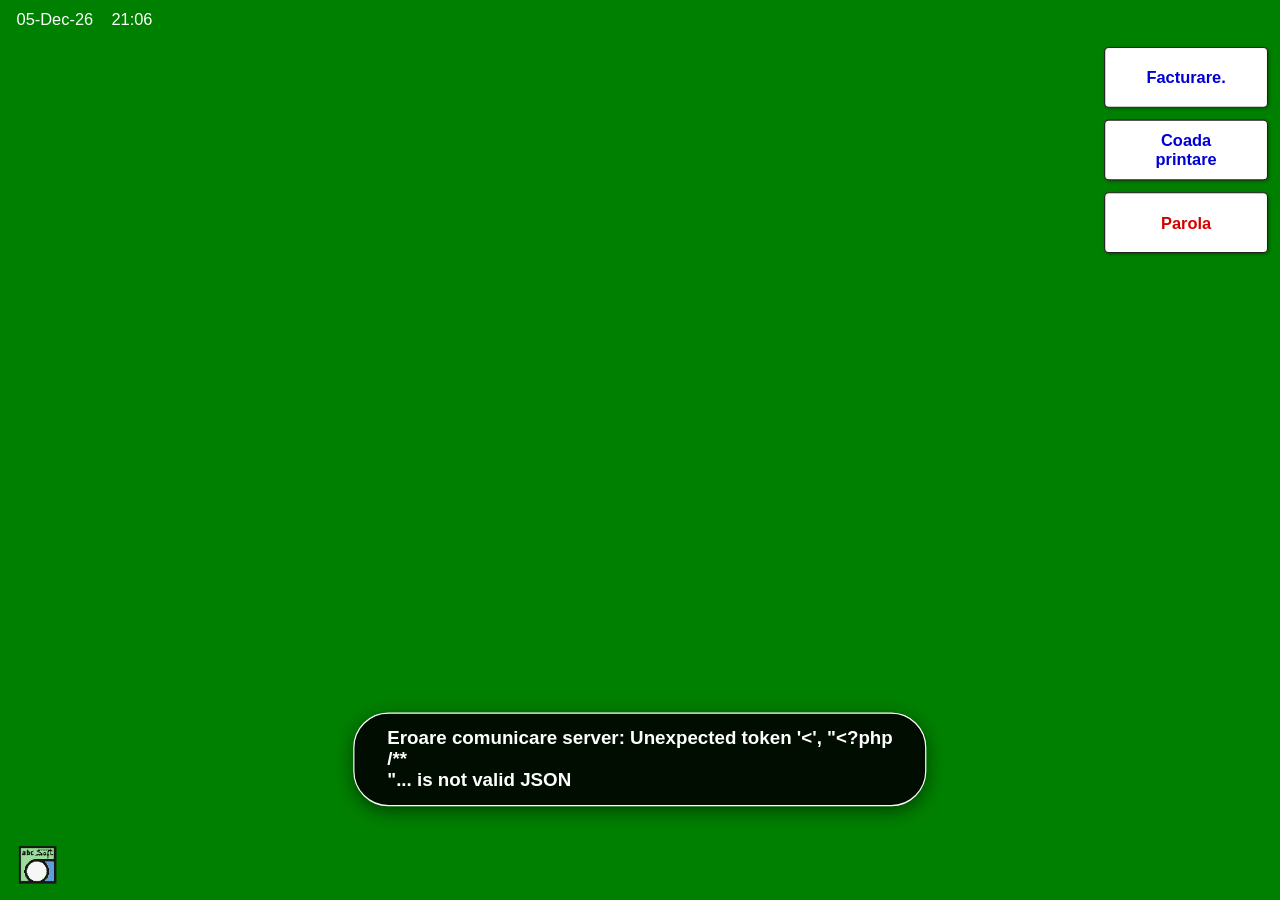
==== commit b13a2f86: "Sync 2026-10-13 02:41:49" ====
--- a/index.html
+++ b/index.html
@@ -4,7 +4,7 @@
   <meta charset="UTF-8">
   <meta name="viewport" content="width=device-width, initial-scale=1.0, maximum-scale=1.0, user-scalable=no">
   <title>TableManager 1.5.0 - Modern Web POS</title>
-  <link rel="stylesheet" href="css/pos.css?v=20260929a">
+  <link rel="stylesheet" href="css/pos.css?v=20261012l">
   <script>
     /* Scalare UI libera pe AMBELE axe, plecand de la canvasul minim 1024x768.
        --pos-scale = factorul proportional (limitat de axa cu raportul cel mai mic);
@@ -265,7 +265,7 @@
 
         <!-- Meniu Dreapta -->
         <div class="tables-right-menu">
-          <button class="tables-menu-btn blue-text" onclick="showToast('Facturare')">Facturare.<br>.........</button>
+          <button class="tables-menu-btn blue-text" onclick="openFacturare()">Facturare.</button>
           <button class="tables-menu-btn blue-text" id="btn-print-queue" onclick="openPrintQueue()">Coada<br>printare</button>
           <button class="tables-menu-btn red-text" onclick="openKeyboardModal('Parola')">Parola</button>
         </div>
@@ -617,6 +617,101 @@
       </div>
     </div>
 
+    <!-- ECRAN FACTURARE POS (emulare ecran facturare aplicatie VBA) -->
+    <div id="screen-facturare" class="pos-screen">
+      <div class="fact-screen">
+        <div class="fact-titlebar">
+          <span>FACTURARE POS</span>
+          <button class="fact-close-btn" onclick="closeFacturare()">Inchide</button>
+        </div>
+        <div class="fact-redline"></div>
+
+        <div class="fact-body">
+          <div class="fact-form">
+            <div class="fact-cif-title">Introduceti CIF:</div>
+
+            <div class="fact-field-row">
+              <label class="fact-lbl">Cod Fiscal (CIF) *</label>
+              <input type="text" class="fact-input fact-input-cif" id="fact-cif" maxlength="20" autocomplete="off">
+              <label class="fact-lbl fact-vat-lbl">VAT:</label>
+              <input type="text" class="fact-input fact-input-vat" id="fact-vat" maxlength="1" readonly autocomplete="off">
+              <button type="button" class="fact-anaf-btn" id="fact-anaf-btn" onclick="interogareANAF()">Interogare ANAF</button>
+            </div>
+            <div class="fact-field-row">
+              <label class="fact-lbl">Denumire Firma: *</label>
+              <input type="text" class="fact-input fact-input-long" id="fact-den" maxlength="100" autocomplete="off">
+            </div>
+            <div class="fact-field-row">
+              <label class="fact-lbl">Adresa: *</label>
+              <input type="text" class="fact-input fact-input-long" id="fact-adresa" maxlength="120" autocomplete="off">
+            </div>
+            <div class="fact-field-row">
+              <label class="fact-lbl">Judet: *</label>
+              <input type="text" class="fact-input fact-input-short" id="fact-judet" maxlength="40" autocomplete="off">
+            </div>
+            <div class="fact-field-row">
+              <label class="fact-lbl">Oras:</label>
+              <input type="text" class="fact-input fact-input-short" id="fact-oras" maxlength="40" autocomplete="off">
+            </div>
+            <div class="fact-field-row">
+              <label class="fact-lbl">RegCom:</label>
+              <input type="text" class="fact-input fact-input-short" id="fact-regcom" maxlength="40" autocomplete="off">
+            </div>
+
+            <div class="fact-oblig">Campurile marcate cu steluta * sunt obligatorii</div>
+          </div>
+
+          <div class="fact-right">
+            <label class="fact-lbl">Selectati bonul:</label>
+            <button type="button" class="fact-bon-select" id="fact-bon-select" onclick="openFacturaBonList()">
+              <span id="fact-bon-label">-</span>
+              <span class="fact-bon-caret">&#9660;</span>
+            </button>
+          </div>
+        </div>
+
+        <div class="fact-generate-row">
+          <button class="fact-generate-btn" onclick="generazaFactura()">Generaza Factura</button>
+        </div>
+      </div>
+    </div>
+
+    <!-- Modal SELECTIE BON pentru facturare (note inchise, ziua curenta) -->
+    <div class="modal-keyboard-overlay" id="modal-factura-bon">
+      <div class="transfer-dialog" style="width: 640px;">
+        <div class="keyboard-dialog-header">
+          <span>SELECTATI BONUL</span>
+          <button class="act-btn" style="height: 28px; min-width: 60px; padding: 0 8px;" onclick="closeFacturaBonList()">Inchide</button>
+        </div>
+        <div class="transfer-body">
+          <div class="transfer-subtitle">Note inchise in ziua curenta</div>
+          <div class="printq-wrap">
+            <table class="printq-table">
+              <colgroup>
+                <col style="width: 90px;">
+                <col style="width: 110px;">
+                <col>
+                <col style="width: 70px;">
+              </colgroup>
+              <thead>
+                <tr>
+                  <th>NrNota</th>
+                  <th>Suma</th>
+                  <th>Ospatar</th>
+                  <th>Masa</th>
+                </tr>
+              </thead>
+              <tbody id="fact-bon-list"></tbody>
+            </table>
+          </div>
+          <div class="tva-actions">
+            <button class="act-btn" onclick="loadFacturaBonuri()">Reincarca</button>
+            <button class="act-btn" style="background:#ffff00;" id="btn-fact-bon-select" onclick="confirmFacturaBon()" disabled>Selecteaza</button>
+          </div>
+        </div>
+      </div>
+    </div>
+
     <!-- ECRAN PROGRAMARE PRODUSE (tblProd): grila live 5x10 pe grupa + inspector -->
     <div id="screen-prog-produse" class="pos-screen">
       <div class="prog-header">
@@ -1029,7 +1124,6 @@
       </div>
       
       <div class="keyboard-body">
-        <div style="color: #666; font-size: 13px;">web: www.abc-soft.ro</div>
         <div id="kb-subtitle" style="font-size: 20px; font-weight: bold; color: #333;">Introduceti parola</div>
         
         <input type="password" id="virtual-keyboard-input" class="keyboard-input-display" readonly>
@@ -1682,7 +1776,7 @@
         <span>ATENTIE</span>
       </div>
       <div class="transfer-body">
-        <div id="alert-message" style="font-size:15px; color:#222; margin:8px 0 18px 0; line-height:1.4; white-space: pre-line;"></div>
+        <div id="alert-message" style="font-size:15px; color:#222; margin:8px 0 18px 0; line-height:1.4; white-space: pre-line; max-width: 440px; max-height: 320px; overflow: auto; overflow-wrap: anywhere; word-break: break-word;"></div>
         <div class="tva-actions">
           <button class="act-btn" id="alert-ok" style="background:#ffff00;">OK</button>
         </div>
@@ -1939,6 +2033,6 @@
   </div><!-- /#pos-stage -->
 
   <!-- Script aplicatie -->
-  <script src="js/pos.js?v=20260929h"></script>
+  <script src="js/pos.js?v=20261012l"></script>
 </body>
 </html>
--- a/css/pos.css
+++ b/css/pos.css
@@ -2929,3 +2929,217 @@
 .impr-global-block .tva-field {
   margin-bottom: 6px;
 }
+
+/* ==========================================================================
+   ECRAN FACTURARE POS (emulare ecran facturare aplicatie VBA)
+   ========================================================================== */
+#screen-facturare {
+  padding: 0;
+}
+
+.fact-screen {
+  flex: 1;
+  min-height: 0;
+  display: flex;
+  flex-direction: column;
+  background: #c0c0c0;
+  border: 1px solid #000000;
+  color: #000000;
+  font-family: Arial, "Segoe UI", sans-serif;
+  padding-bottom: 10px;
+  overflow: auto;
+}
+
+.fact-titlebar {
+  display: flex;
+  justify-content: space-between;
+  align-items: center;
+  padding: 5px 8px;
+  font-size: 15px;
+  font-weight: bold;
+  background: #c0c0c0;
+  border-bottom: 1px solid #808080;
+}
+
+.fact-close-btn {
+  min-width: 90px;
+  height: 28px;
+  background: #e8e8e8;
+  border: 1px solid #333;
+  border-radius: 2px;
+  font-size: 13px;
+  font-weight: bold;
+  cursor: pointer;
+}
+
+.fact-close-btn:active {
+  background: #cfcfcf;
+}
+
+.fact-redline {
+  height: 3px;
+  background: #ff0000;
+  margin: 0 4px;
+}
+
+.fact-body {
+  display: flex;
+  align-items: flex-start;
+  gap: 10px;
+  padding: 12px 22px 0 22px;
+}
+
+.fact-form {
+  flex: 1;
+  min-width: 0;
+}
+
+.fact-cif-title {
+  font-size: 19px;
+  font-weight: bold;
+  color: #111;
+  margin-bottom: 12px;
+}
+
+.fact-field-row {
+  display: flex;
+  align-items: center;
+  margin-bottom: 13px;
+}
+
+.fact-lbl {
+  width: 128px;
+  flex: 0 0 128px;
+  font-size: 14px;
+  font-weight: bold;
+  color: #111;
+}
+
+.fact-vat-lbl {
+  width: auto;
+  flex: 0 0 auto;
+  margin: 0 8px 0 12px;
+}
+
+.fact-input {
+  height: 26px;
+  border: 1px solid #444;
+  background: #ffffff;
+  color: #000;
+  font-size: 14px;
+  padding: 2px 6px;
+  outline: none;
+}
+
+.fact-input:focus {
+  border-color: #1105aa;
+  box-shadow: 0 0 0 2px rgba(17,5,170,0.25);
+}
+
+.fact-input[readonly] {
+  background: #d0d0d0;
+  color: #333;
+}
+
+.fact-input-cif { width: 190px; }
+.fact-input-vat { width: 70px; }
+.fact-input-long { width: 56%; min-width: 320px; }
+.fact-input-short { width: 42%; min-width: 240px; }
+
+.fact-anaf-btn {
+  height: 26px;
+  margin-left: 12px;
+  padding: 0 14px;
+  background: #e8e8e8;
+  border: 1px solid #333;
+  border-radius: 2px;
+  font-size: 12px;
+  font-weight: bold;
+  color: #1a2b6b;
+  cursor: pointer;
+}
+
+.fact-anaf-btn:active {
+  background: #cfcfcf;
+}
+
+.fact-anaf-btn:disabled {
+  opacity: 0.6;
+  cursor: default;
+}
+
+.fact-oblig {
+  font-size: 12px;
+  font-weight: bold;
+  color: #111;
+  margin: 6px 0 14px 0;
+}
+
+.fact-right {
+  flex: 0 0 230px;
+  display: flex;
+  flex-direction: column;
+  align-items: flex-start;
+  padding-top: 4px;
+}
+
+.fact-right .fact-lbl {
+  width: auto;
+  flex: 0 0 auto;
+  margin-bottom: 8px;
+}
+
+.fact-bon-select {
+  width: 100%;
+  height: 30px;
+  background: #ffffff;
+  border: 1px solid #444;
+  display: flex;
+  align-items: center;
+  justify-content: space-between;
+  padding: 0 8px;
+  font-size: 14px;
+  font-weight: bold;
+  cursor: pointer;
+  color: #000;
+  text-align: left;
+}
+
+.fact-bon-select:active {
+  background: #eee;
+}
+
+.fact-bon-caret {
+  font-size: 11px;
+  margin-left: 8px;
+}
+
+/* Tastatura: se foloseste cea standard a aplicatiei (#modal-fkb, flotanta). */
+
+.fact-generate-row {
+  display: flex;
+  justify-content: center;
+  padding: 18px 0 6px 0;
+}
+
+.fact-generate-btn {
+  min-width: 360px;
+  height: 40px;
+  background: #e8e8e8;
+  border: 1px solid #333;
+  border-radius: 2px;
+  font-size: 15px;
+  font-weight: bold;
+  color: #1a2b6b;
+  cursor: pointer;
+}
+
+.fact-generate-btn:active {
+  background: #cfcfcf;
+}
+
+/* Ecran facturare: nota deja facturata -> campurile sunt blocate (reprint). */
+.fact-locked .fact-input {
+  background: #d0d0d0;
+  color: #333;
+}
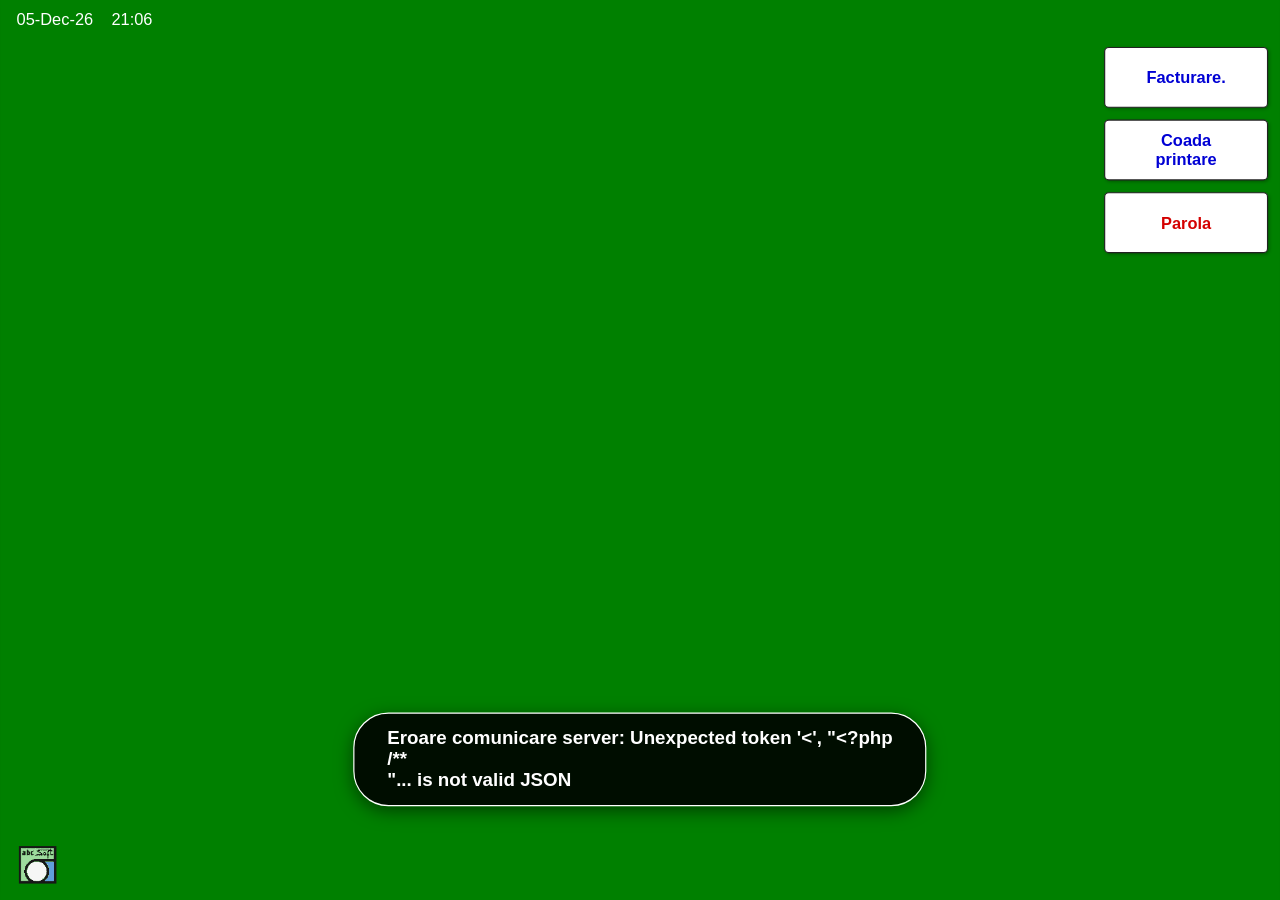
==== commit 6a9ef15c: "Sync 2026-10-14 23:30:49" ====
--- a/index.html
+++ b/index.html
@@ -540,6 +540,28 @@
             </div>
           </div>
         </div>
+
+        <div class="antet-grid" style="margin-top:16px;">
+          <div class="tva-field" style="grid-column: 1 / -1;">
+            <label>Mapare sectii de tiparire (KP): server &#8594; local</label>
+            <div style="font-size:12px;color:#555;margin:4px 0 6px;">
+              La importul produselor, sectia de tiparire din server (tblProd.KP) este inlocuita cu sectia locala aleasa.
+              Daca o valoare nu are mapare, se foloseste valoarea din server.
+            </div>
+            <div id="map-server-error" style="display:none;font-size:12px;color:#b00;margin-bottom:6px;"></div>
+            <div id="map-kp-list" style="margin-top:6px;"></div>
+            <button class="act-btn" style="margin-top:8px;" onclick="addMapKpRow()">+ Adauga mapare KP</button>
+          </div>
+          <div class="tva-field" style="grid-column: 1 / -1;">
+            <label>Mapare sectii: server &#8594; local</label>
+            <div style="font-size:12px;color:#555;margin:4px 0 6px;">
+              La importul produselor, sectia din server (tblProd.Sectie) este inlocuita cu sectia locala aleasa.
+              Daca o valoare nu are mapare, se foloseste valoarea din server.
+            </div>
+            <div id="map-sectii-list" style="margin-top:6px;"></div>
+            <button class="act-btn" style="margin-top:8px;" onclick="addMapSectiiRow()">+ Adauga mapare sectie</button>
+          </div>
+        </div>
       </div>
     </div>
 
@@ -997,6 +1019,7 @@
       <div class="prog-header">
         <span>PROGRAMARE MESE</span>
         <div style="display:flex; gap:8px;">
+          <button class="act-btn" onclick="resetMese()" style="background:#ff0000;color:#fff;">Reset</button>
           <button class="act-btn" onclick="reloadMese(true)">Reload</button>
           <button class="act-btn" onclick="closeProgMese()">Inapoi</button>
         </div>
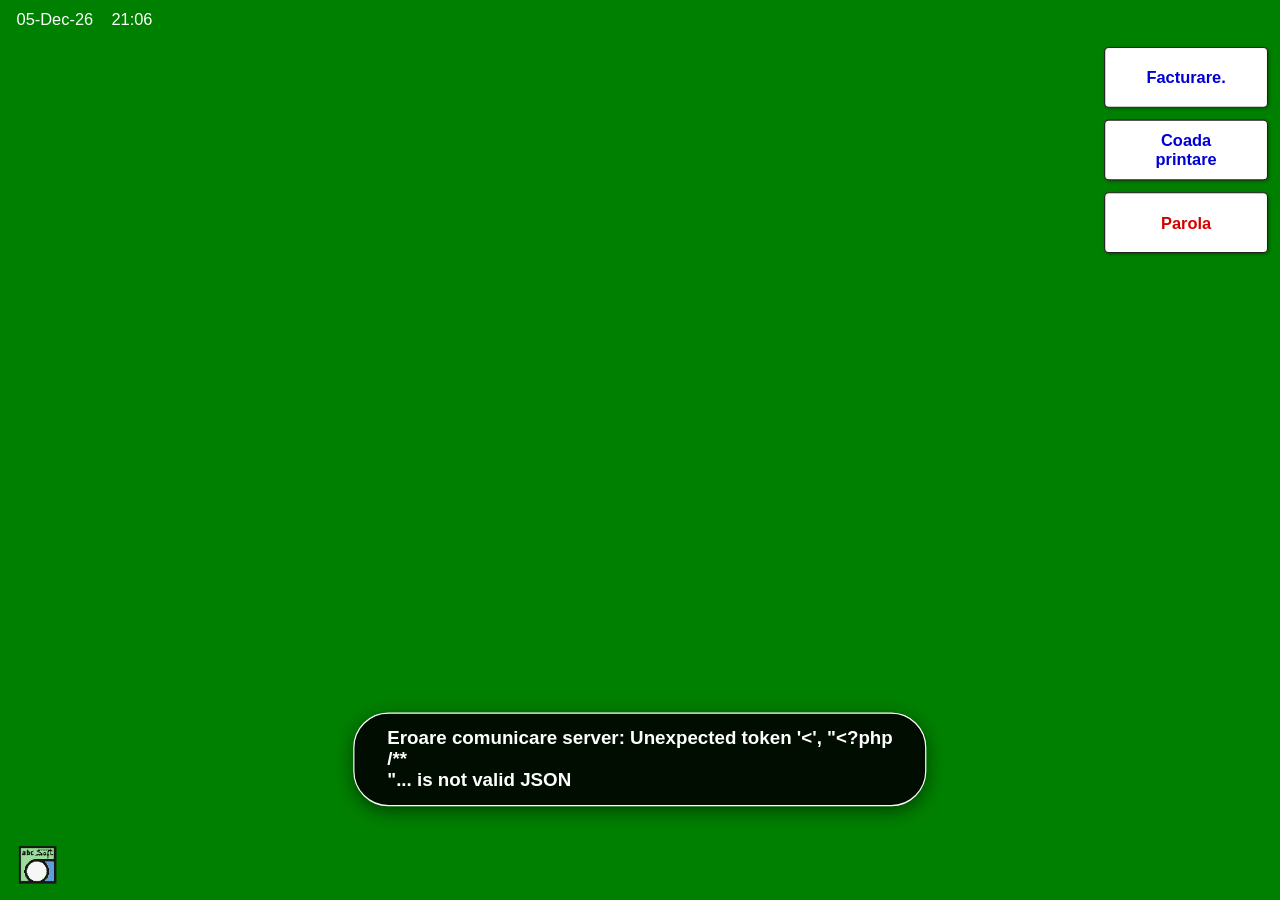
==== commit 034ac9b4: "Sync 2026-10-15 00:45:02" ====
--- a/index.html
+++ b/index.html
@@ -4,7 +4,7 @@
   <meta charset="UTF-8">
   <meta name="viewport" content="width=device-width, initial-scale=1.0, maximum-scale=1.0, user-scalable=no">
   <title>TableManager 1.5.0 - Modern Web POS</title>
-  <link rel="stylesheet" href="css/pos.css?v=20261012l">
+  <link rel="stylesheet" href="css/pos.css?v=20261014k">
   <script>
     /* Scalare UI libera pe AMBELE axe, plecand de la canvasul minim 1024x768.
        --pos-scale = factorul proportional (limitat de axa cu raportul cel mai mic);
@@ -307,11 +307,11 @@
         <button class="prog-btn" onclick="progAction('Imprimante sectii')">Imprimante sectii</button>
         <button class="prog-btn" onclick="progAction('Forme de plata')">Forme de plata</button>
         <button class="prog-btn" onclick="progAction('Cote TVA')">Cote TVA</button>
-        <button class="prog-btn" onclick="progAction('Conectare server')">Conectare server</button>
+        <button class="prog-btn" id="prog-btn-conectare" onclick="progAction('Conectare server')">Conectare server</button>
         <button class="prog-btn" id="prog-btn-sync" onclick="progAction('Sincronizare produse')">Sincronizare produse</button>
         <button class="prog-btn" id="prog-btn-update" onclick="progAction('Update')">Update</button>
         <button class="prog-btn" onclick="openPrintQueue()">Coada printare</button>
-        <button class="prog-btn" onclick="openSendQueue()">Coada export</button>
+        <button class="prog-btn" id="prog-btn-send-queue" onclick="openSendQueue()">Coada export</button>
       </div>
     </div>
 
@@ -320,6 +320,7 @@
       <div class="prog-header">
         <span>SETARI</span>
         <div style="display:flex; gap:8px;">
+          <button class="help-btn" title="Ajutor" aria-label="Ajutor" onclick="openHelp('setari')">?</button>
           <button class="act-btn" id="setari-save-btn" onclick="saveSetari()" style="background:#ffff00;">Salveaza</button>
           <button class="act-btn" onclick="closeProgSetari()">Inapoi</button>
         </div>
@@ -333,6 +334,7 @@
       <div class="prog-header">
         <span>ANTET</span>
         <div style="display:flex; gap:8px;">
+          <button class="help-btn" title="Ajutor" aria-label="Ajutor" onclick="openHelp('antet')">?</button>
           <button class="act-btn" onclick="saveAntet()" style="background:#ffff00;">Salveaza</button>
           <button class="act-btn" onclick="closeProgAntet()">Inapoi</button>
         </div>
@@ -471,6 +473,7 @@
       <div class="prog-header">
         <span>NOTA</span>
         <div style="display:flex; gap:8px;">
+          <button class="help-btn" title="Ajutor" aria-label="Ajutor" onclick="openHelp('nota')">?</button>
           <button class="act-btn" onclick="saveNota()" style="background:#ffff00;">Salveaza</button>
           <button class="act-btn" onclick="closeProgNota()">Inapoi</button>
         </div>
@@ -483,6 +486,7 @@
       <div class="prog-header">
         <span>CONECTARE SERVER</span>
         <div style="display:flex; gap:8px;">
+          <button class="help-btn" title="Ajutor" aria-label="Ajutor" onclick="openHelp('conectare')">?</button>
           <button class="act-btn" onclick="testConectare()">Testeaza conexiunea</button>
           <button class="act-btn" onclick="saveConectare()" style="background:#ffff00;">Salveaza</button>
           <button class="act-btn" onclick="closeProgConectare()">Inapoi</button>
@@ -570,6 +574,7 @@
       <div class="prog-header">
         <span>PAROLE</span>
         <div style="display:flex; gap:8px;">
+          <button class="help-btn" title="Ajutor" aria-label="Ajutor" onclick="openHelp('parole')">?</button>
           <button class="act-btn" onclick="saveParole()" style="background:#ffff00;">Salveaza</button>
           <button class="act-btn" onclick="closeProgParole()">Inapoi</button>
         </div>
@@ -739,6 +744,7 @@
       <div class="prog-header">
         <span>PROGRAMARE PRODUSE</span>
         <div style="display:flex; gap:8px; align-items:center;">
+          <button class="help-btn" title="Ajutor" aria-label="Ajutor" onclick="openHelp('produse')">?</button>
           <span style="font-size:14px; color:#fff; font-weight:bold;">Grupa:</span>
           <select id="prod-grup-select" class="prod-combo" onchange="onProdGrupChange()"></select>
           <button class="act-btn" onclick="reloadProduse(true)">Reload</button>
@@ -791,6 +797,11 @@
             <div class="tva-field">
               <label>Grupa (NrGrp)</label>
               <select id="prod-grup-field" class="prod-combo" onchange="markProdDirtyFromField()"></select>
+            </div>
+
+            <div class="tva-field">
+              <label>Magazie (MagID)</label>
+              <div id="prod-magid-field"></div>
             </div>
 
             <div class="mese-toggle-row">
@@ -802,7 +813,7 @@
                 </div>
               </div>
               <div class="tva-field">
-                <label>Sectie tiparire (KP)</label>
+                <label>Imprimanta KP</label>
                 <select id="prod-kp-select" class="prod-combo" onchange="markProdDirtyFromField()"></select>
               </div>
             </div>
@@ -919,6 +930,7 @@
       <div class="prog-header">
         <span>PROGRAMARE GRUPE</span>
         <div style="display:flex; gap:8px;">
+          <button class="help-btn" title="Ajutor" aria-label="Ajutor" onclick="openHelp('grupe')">?</button>
           <button class="act-btn" onclick="reloadGrupe(true)">Reload</button>
           <button class="act-btn" onclick="closeProgGrupe()">Inapoi</button>
         </div>
@@ -1019,6 +1031,7 @@
       <div class="prog-header">
         <span>PROGRAMARE MESE</span>
         <div style="display:flex; gap:8px;">
+          <button class="help-btn" title="Ajutor" aria-label="Ajutor" onclick="openHelp('mese')">?</button>
           <button class="act-btn" onclick="resetMese()" style="background:#ff0000;color:#fff;">Reset</button>
           <button class="act-btn" onclick="reloadMese(true)">Reload</button>
           <button class="act-btn" onclick="closeProgMese()">Inapoi</button>
@@ -1109,6 +1122,7 @@
       <div class="prog-header">
         <span>IMPRIMANTE</span>
         <div style="display:flex; gap:8px; align-items:center;">
+          <button class="help-btn" title="Ajutor" aria-label="Ajutor" onclick="openHelp('imprimante')">?</button>
           <span id="impr-service-badge" class="impr-badge off">Serviciu: ...</span>
           <button class="act-btn" onclick="reloadImprimante()">Reload</button>
           <button class="act-btn" style="background:#ffff00;" onclick="saveImprimante()">Salveaza</button>
@@ -1200,7 +1214,10 @@
     <div class="transfer-dialog">
       <div class="keyboard-dialog-header">
         <span>COTE TVA</span>
-        <button class="act-btn" style="height: 28px; min-width: 60px; padding: 0 8px;" onclick="closeTVAModal()">Inchide</button>
+        <div class="help-header-actions">
+          <button class="help-btn" title="Ajutor" aria-label="Ajutor" onclick="openHelp('tva')">?</button>
+          <button class="act-btn" style="height: 28px; min-width: 60px; padding: 0 8px;" onclick="closeTVAModal()">Inchide</button>
+        </div>
       </div>
       <div class="transfer-body">
         <div class="transfer-subtitle">Atinge o cota pentru editare/stergere</div>
@@ -1265,7 +1282,10 @@
     <div class="transfer-dialog">
       <div class="keyboard-dialog-header">
         <span>MODURI PREPARARE</span>
-        <button class="act-btn" style="height: 28px; min-width: 60px; padding: 0 8px;" onclick="closeMesajeModal()">Inchide</button>
+        <div class="help-header-actions">
+          <button class="help-btn" title="Ajutor" aria-label="Ajutor" onclick="openHelp('mesaje')">?</button>
+          <button class="act-btn" style="height: 28px; min-width: 60px; padding: 0 8px;" onclick="closeMesajeModal()">Inchide</button>
+        </div>
       </div>
       <div class="transfer-body">
         <div class="transfer-subtitle">Atinge un mod pentru editare/stergere</div>
@@ -1489,7 +1509,10 @@
     <div class="transfer-dialog">
       <div class="keyboard-dialog-header">
         <span>OSPATARI</span>
-        <button class="act-btn" style="height: 28px; min-width: 60px; padding: 0 8px;" onclick="closeOspModal()">Inchide</button>
+        <div class="help-header-actions">
+          <button class="help-btn" title="Ajutor" aria-label="Ajutor" onclick="openHelp('ospatari')">?</button>
+          <button class="act-btn" style="height: 28px; min-width: 60px; padding: 0 8px;" onclick="closeOspModal()">Inchide</button>
+        </div>
       </div>
       <div class="transfer-body">
         <div class="transfer-subtitle">Atinge un ospatar pentru editare/stergere</div>
@@ -1563,7 +1586,10 @@
     <div class="transfer-dialog">
       <div class="keyboard-dialog-header">
         <span>SECTII</span>
-        <button class="act-btn" style="height: 28px; min-width: 60px; padding: 0 8px;" onclick="closeSectModal()">Inchide</button>
+        <div class="help-header-actions">
+          <button class="help-btn" title="Ajutor" aria-label="Ajutor" onclick="openHelp('sectii')">?</button>
+          <button class="act-btn" style="height: 28px; min-width: 60px; padding: 0 8px;" onclick="closeSectModal()">Inchide</button>
+        </div>
       </div>
       <div class="transfer-body">
         <div class="transfer-subtitle">Atinge o sectie pentru editare/stergere</div>
@@ -1616,7 +1642,10 @@
     <div class="transfer-dialog">
       <div class="keyboard-dialog-header">
         <span>FORME DE PLATA</span>
-        <button class="act-btn" style="height: 28px; min-width: 60px; padding: 0 8px;" onclick="closeFpModal()">Inchide</button>
+        <div class="help-header-actions">
+          <button class="help-btn" title="Ajutor" aria-label="Ajutor" onclick="openHelp('forme_plata')">?</button>
+          <button class="act-btn" style="height: 28px; min-width: 60px; padding: 0 8px;" onclick="closeFpModal()">Inchide</button>
+        </div>
       </div>
       <div class="transfer-body">
         <div class="transfer-subtitle">Atinge o forma de plata pentru editare/stergere</div>
@@ -2050,12 +2079,24 @@
     </div>
   </div>
 
+  <!-- Modal AJUTOR (help contextual per ecran de setari / editor) -->
+  <div class="modal-keyboard-overlay" id="modal-help" onclick="if(event.target===this) closeHelp()">
+    <div class="help-dialog">
+      <div class="keyboard-dialog-header">
+        <span id="modal-help-title">AJUTOR</span>
+        <button class="act-btn" style="height: 28px; min-width: 60px; padding: 0 8px;" onclick="closeHelp()">Inchide</button>
+      </div>
+      <div class="help-body" id="modal-help-body"></div>
+    </div>
+  </div>
+
   <!-- Toast Notification -->
   <div class="pos-toast" id="pos-toast">Notificare</div>
 
   </div><!-- /#pos-stage -->
 
   <!-- Script aplicatie -->
-  <script src="js/pos.js?v=20261012l"></script>
+  <script src="js/help.js?v=20261014k"></script>
+  <script src="js/pos.js?v=20261014k"></script>
 </body>
 </html>
--- a/css/pos.css
+++ b/css/pos.css
@@ -1059,6 +1059,11 @@
   margin-bottom: 12px;
 }
 
+/* Campuri inactive pentru ca setarea de care depind este oprita (ex. RED = NU). */
+.setari-field-disabled {
+  opacity: 0.5;
+}
+
 .setari-label {
   display: block;
   font-size: 13px;
@@ -1088,6 +1093,123 @@
   color: #888;
   font-size: 14px;
   padding: 10px;
+}
+
+/* ==========================================================================
+   AJUTOR CONTEXTUAL: buton rotund "?" + modalul de help
+   ========================================================================== */
+.help-btn {
+  flex: none;
+  width: 36px;
+  height: 36px;
+  min-width: 36px;
+  padding: 0;
+  border: none;
+  border-radius: 50%;
+  background: linear-gradient(145deg, #2b6cff 0%, #1105aa 100%);
+  color: #ffffff;
+  font-size: 20px;
+  font-weight: 900;
+  line-height: 1;
+  cursor: pointer;
+  display: flex;
+  align-items: center;
+  justify-content: center;
+  box-shadow: 0 2px 5px rgba(0,0,0,0.35), inset 0 1px 1px rgba(255,255,255,0.35);
+  transition: transform 0.12s ease, box-shadow 0.12s ease, filter 0.12s ease;
+}
+
+.help-btn:hover {
+  filter: brightness(1.1);
+  transform: translateY(-1px);
+  box-shadow: 0 4px 9px rgba(0,0,0,0.4), inset 0 1px 1px rgba(255,255,255,0.4);
+}
+
+.help-btn:active {
+  transform: translateY(0);
+  box-shadow: 0 1px 3px rgba(0,0,0,0.4);
+  filter: brightness(0.95);
+}
+
+.help-header-actions {
+  display: flex;
+  gap: 8px;
+  align-items: center;
+}
+
+.help-dialog {
+  background: #ffffff;
+  border: 2px solid #555;
+  border-radius: 10px;
+  width: 660px;
+  max-width: 96%;
+  max-height: 92%;
+  box-shadow: 0 14px 50px rgba(0,0,0,0.6);
+  display: flex;
+  flex-direction: column;
+  overflow: hidden;
+}
+
+.help-dialog .keyboard-dialog-header {
+  border-bottom: 2px solid #1105aa;
+  flex: none;
+}
+
+.help-body {
+  flex: 1 1 auto;
+  min-height: 0;
+  padding: 18px 22px 24px 22px;
+  overflow-y: auto;
+  font-size: 14px;
+  line-height: 1.55;
+  color: #222;
+}
+
+.help-intro {
+  margin: 0 0 12px 0;
+  font-size: 14.5px;
+  color: #1a2b52;
+}
+
+.help-tip {
+  margin: 0 0 14px 0;
+  padding: 9px 12px;
+  background: #eef3ff;
+  border-left: 4px solid #2b6cff;
+  border-radius: 4px;
+  font-size: 13.5px;
+  color: #23386b;
+}
+
+.help-section {
+  margin: 18px 0 8px 0;
+  font-size: 15px;
+  font-weight: 900;
+  color: #004080;
+  border-bottom: 2px solid #cfe0ff;
+  padding-bottom: 4px;
+}
+
+.help-body p {
+  margin: 0 0 10px 0;
+}
+
+.help-list {
+  margin: 0 0 8px 0;
+  padding-left: 20px;
+}
+
+.help-list li {
+  margin-bottom: 7px;
+}
+
+.help-field {
+  font-weight: 700;
+  color: #1105aa;
+}
+
+.help-body em {
+  color: #555;
 }
 
 /* Servicii (print-service / sync-service) */
@@ -1162,6 +1284,11 @@
   z-index: 3000;
 }
 
+/* Modalul de ajutor se deschide si peste editorele (modal-tva/mesaje/...) */
+#modal-help {
+  z-index: 2500;
+}
+
 .keyboard-dialog {
   background: #cccccc;
   border: 2px solid #555;
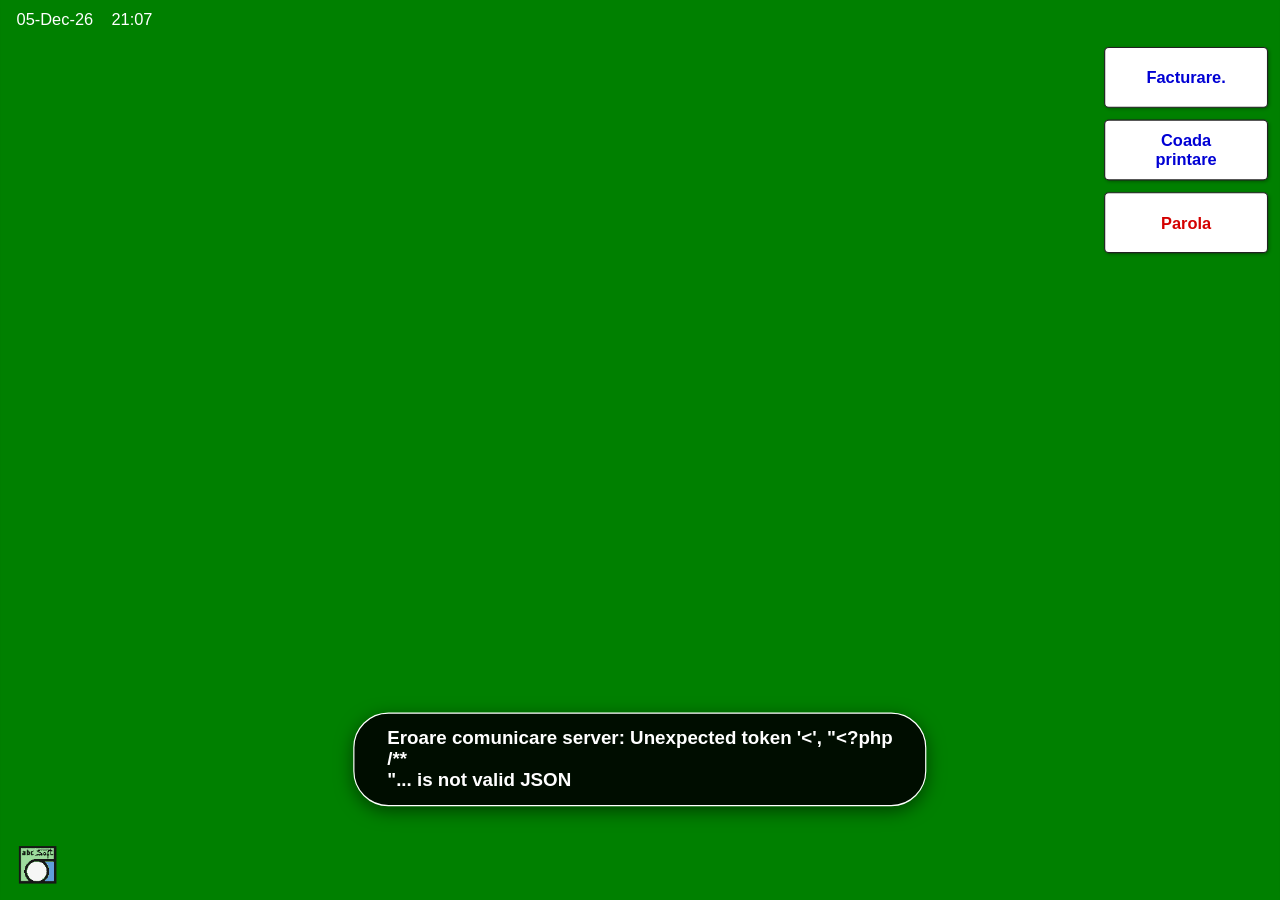
==== commit 1d082024: "Sync 2026-10-15 13:39:41" ====
--- a/index.html
+++ b/index.html
@@ -310,6 +310,7 @@
         <button class="prog-btn" id="prog-btn-conectare" onclick="progAction('Conectare server')">Conectare server</button>
         <button class="prog-btn" id="prog-btn-sync" onclick="progAction('Sincronizare produse')">Sincronizare produse</button>
         <button class="prog-btn" id="prog-btn-update" onclick="progAction('Update')">Update</button>
+        <button class="prog-btn" id="prog-btn-rollback" onclick="openRollback()">Rollback</button>
         <button class="prog-btn" onclick="openPrintQueue()">Coada printare</button>
         <button class="prog-btn" id="prog-btn-send-queue" onclick="openSendQueue()">Coada export</button>
       </div>
@@ -2090,6 +2091,28 @@
     </div>
   </div>
 
+  <!-- Modal ROLLBACK (revenire la o versiune anterioara) -->
+  <div class="modal-keyboard-overlay" id="modal-rollback" onclick="if(event.target===this) closeRollback()">
+    <div class="transfer-dialog" style="width: 780px;">
+      <div class="keyboard-dialog-header">
+        <span>ROLLBACK</span>
+        <div class="help-header-actions">
+          <button class="help-btn" title="Ajutor" aria-label="Ajutor" onclick="openHelp('rollback')">?</button>
+          <button class="act-btn" style="height: 28px; min-width: 60px; padding: 0 8px;" onclick="closeRollback()">Inchide</button>
+        </div>
+      </div>
+      <div class="transfer-body" style="align-items: stretch;">
+        <div class="transfer-subtitle">Alegeti un punct de restaurare sau o versiune din istoric, apoi apasati Aplica rollback. Configurarile locale nu sunt afectate.</div>
+        <div id="rollback-list" class="rollback-list"></div>
+        <div class="tva-actions" style="margin-top:12px;">
+          <button class="act-btn" style="background:#ffff00;" id="rollback-apply-btn" onclick="applyRollback()">Aplica rollback</button>
+          <button class="act-btn" onclick="reloadRollback()">Reincarca lista</button>
+          <button class="act-btn" onclick="closeRollback()">Anuleaza</button>
+        </div>
+      </div>
+    </div>
+  </div>
+
   <!-- Toast Notification -->
   <div class="pos-toast" id="pos-toast">Notificare</div>
 
--- a/css/pos.css
+++ b/css/pos.css
@@ -1212,6 +1212,56 @@
   color: #555;
 }
 
+/* ==========================================================================
+   ROLLBACK: lista de puncte de restaurare / versiuni
+   ========================================================================== */
+.rollback-list {
+  max-height: 46vh;
+  overflow-y: auto;
+  border: 1px solid #bbb;
+  border-radius: 4px;
+  background: #fafafa;
+  padding: 6px;
+}
+
+.rollback-section-title {
+  font-size: 13px;
+  font-weight: 900;
+  color: #004080;
+  margin: 8px 4px 4px 4px;
+}
+
+.rollback-item {
+  padding: 8px 10px;
+  margin: 3px 0;
+  border: 1px solid #ccc;
+  border-radius: 4px;
+  background: #fff;
+  font-size: 13px;
+  cursor: pointer;
+}
+
+.rollback-item:hover {
+  background: #eef3ff;
+}
+
+.rollback-item.selected {
+  border-color: #1105aa;
+  background: #dce8ff;
+  box-shadow: 0 0 0 1px #1105aa inset;
+}
+
+.rollback-item.current {
+  opacity: 0.6;
+  cursor: default;
+}
+
+.rollback-current-tag {
+  color: #0a7a0a;
+  font-weight: bold;
+  font-size: 12px;
+}
+
 /* Servicii (print-service / sync-service) */
 .serviciu-card {
   border: 1px solid #bbb;
@@ -1289,6 +1339,11 @@
   z-index: 2500;
 }
 
+/* Numpad-ul (parola) se deschide peste orice modal, inclusiv rollback/help. */
+#modal-num {
+  z-index: 2600;
+}
+
 .keyboard-dialog {
   background: #cccccc;
   border: 2px solid #555;
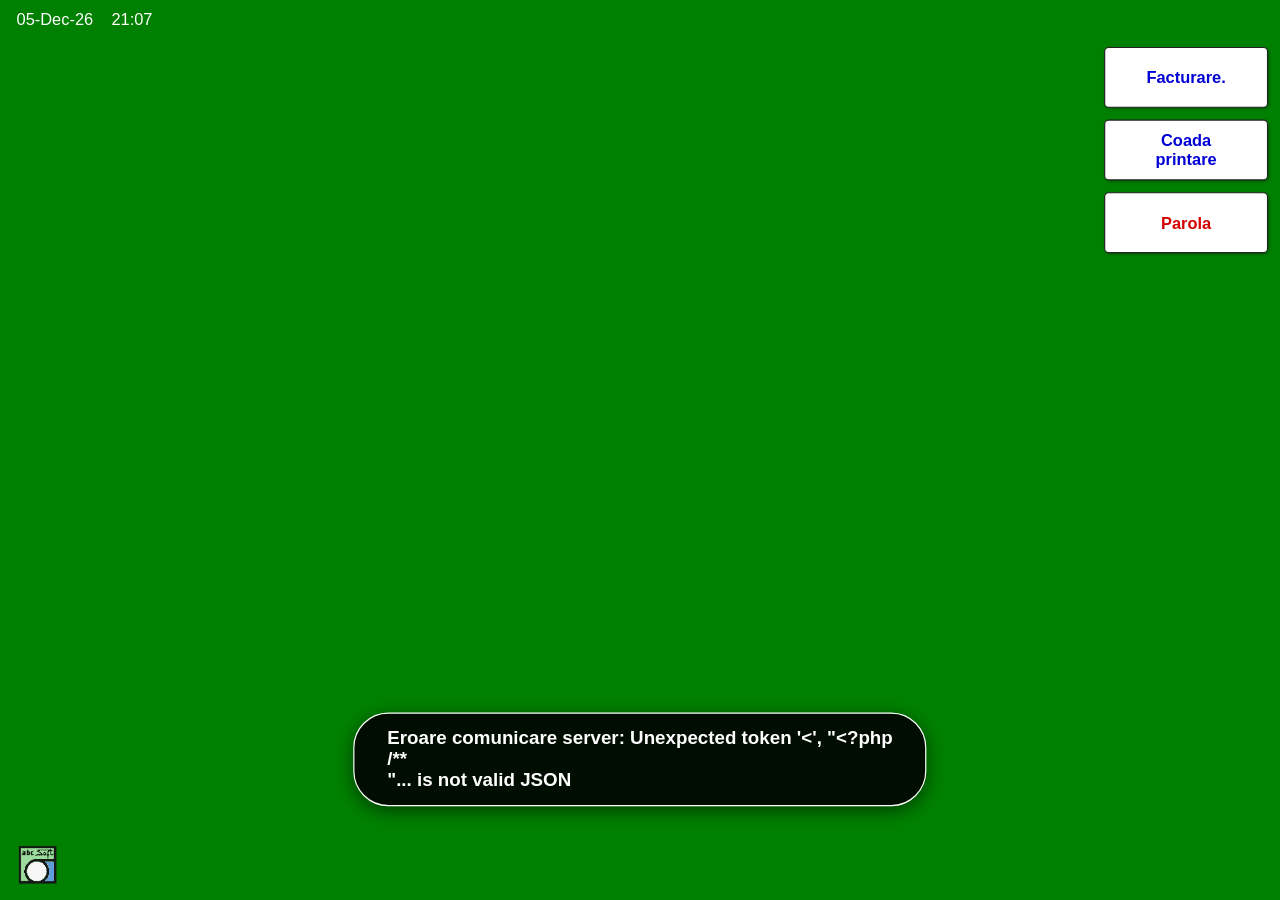
==== commit eee21b2c: "Sync 2026-10-15 22:23:56" ====
--- a/index.html
+++ b/index.html
@@ -3,8 +3,8 @@
 <head>
   <meta charset="UTF-8">
   <meta name="viewport" content="width=device-width, initial-scale=1.0, maximum-scale=1.0, user-scalable=no">
-  <title>TableManager 1.5.0 - Modern Web POS</title>
-  <link rel="stylesheet" href="css/pos.css?v=20261014k">
+  <title>TableManager 2.0.0 - Modern Web POS</title>
+  <link rel="stylesheet" href="css/pos.css?v=20261015b">
   <script>
     /* Scalare UI libera pe AMBELE axe, plecand de la canvasul minim 1024x768.
        --pos-scale = factorul proportional (limitat de axa cu raportul cel mai mic);
@@ -1715,6 +1715,7 @@
       </div>
       <div class="keyboard-body">
         <div id="qty-product-name" style="color: #333; font-size: 15px; font-weight: bold; text-align: center; max-width: 280px;">Produs</div>
+        <div id="qty-cantar-badge" class="qty-cantar-badge" style="display: none;">Cantarul electronic nu raspunde</div>
         <input type="text" id="qty-input-display" class="keyboard-input-display" readonly value="1">
 
         <div class="qty-numpad">
@@ -2119,7 +2120,7 @@
   </div><!-- /#pos-stage -->
 
   <!-- Script aplicatie -->
-  <script src="js/help.js?v=20261014k"></script>
-  <script src="js/pos.js?v=20261014k"></script>
+  <script src="js/help.js?v=20261015b"></script>
+  <script src="js/pos.js?v=20261015b"></script>
 </body>
 </html>
--- a/css/pos.css
+++ b/css/pos.css
@@ -1475,6 +1475,19 @@
   width: 360px;
 }
 
+/* Badge afisat in popup-ul de cantitate cand cantarul electronic nu raspunde. */
+.qty-cantar-badge {
+  align-self: center;
+  background: #b00020;
+  color: #ffffff;
+  font-size: 12px;
+  font-weight: bold;
+  padding: 4px 12px;
+  border-radius: 999px;
+  margin: 2px 0 4px;
+  text-align: center;
+}
+
 .qty-numpad {
   display: grid;
   grid-template-columns: repeat(3, 1fr) 60px;
